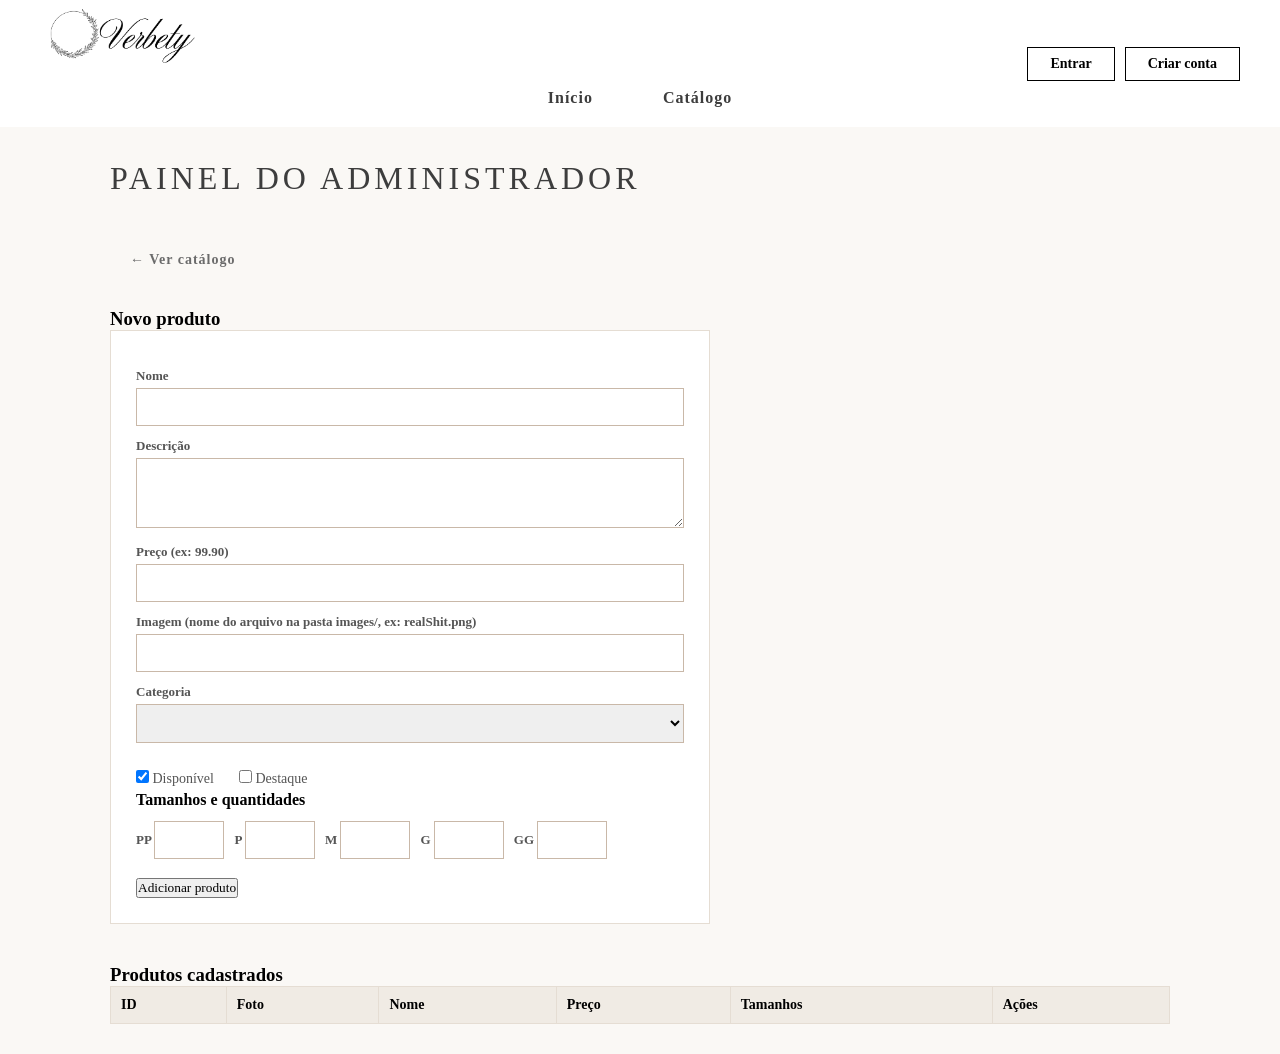
==== Front end/html/Admin.html @ 684f31fd "Estrutura inicial do sistema de e-commerce da Verbety - Backend em Spring Boot (Java, Maven, JPA, Sp" ====
<!DOCTYPE html>
<html lang="pt-br">
<head>
    <meta charset="UTF-8">
    <meta name="viewport" content="width=device-width, initial-scale=1.0">
    <title>Admin | Verbety</title>
    <link rel="stylesheet" href="../css/style.css">
    <link rel="stylesheet" href="../css/catalogo.css">
    <link rel="stylesheet" href="../css/nav.css">
    <link rel="stylesheet" href="../css/admin.css">
</head>
<body>
    <header class="header">
        <div class="logo2">
            <img class="logo" src="../images/LogoFinal.png" alt="Logo Verbety">
        </div>
        <nav class="menu-principal">
            <a href="Home.html">Início</a>
            <a href="Catalogo.html">Catálogo</a>
        </nav>
        <div class="auth-buttons">
            <a href="Login.html" class="btn-auth btn-black">Entrar</a>
            <a href="Cadastro.html" class="btn-auth btn-outline">Criar conta</a>
        </div>
    </header>
    <hr><hr><hr>

    <main class="admin-container">
        <p id="acessoNegado" class="mensagem erro">Acesso restrito a administradores.</p>

        <div id="painelAdmin">
            <h2 class="titulo-pagina">Painel do Administrador</h2>
            <a href="Catalogo.html" class="btn-voltar">&larr; Ver catálogo</a>

            <h3 id="formTitulo">Novo produto</h3>
            <form id="formProduto" class="form-admin">
                <label>Nome</label>
                <input type="text" id="nome" required>

                <label>Descrição</label>
                <textarea id="descricao" rows="3"></textarea>

                <label>Preço (ex: 99.90)</label>
                <input type="number" id="preco" step="0.01" min="0" required>

                <label>Imagem (nome do arquivo na pasta images/, ex: realShit.png)</label>
                <input type="text" id="imagem" required>

                <label>Categoria</label>
                <select id="categoria" required></select>

                <div class="checkbox-linha">
                    <label><input type="checkbox" id="disponivel" checked> Disponível</label>
                    <label><input type="checkbox" id="destaque"> Destaque </label>
                </div>

                <h4>Tamanhos e quantidades </h4>
                <div class="tamanhos-input">
                    <label>PP <input type="number" id="qtd_PP" min="0"></label>
                    <label>P <input type="number" id="qtd_P" min="0"></label>
                    <label>M <input type="number" id="qtd_M" min="0"></label>
                    <label>G <input type="number" id="qtd_G" min="0"></label>
                    <label>GG <input type="number" id="qtd_GG" min="0"></label>
                </div>

                <button type="submit" id="btnSalvar" class="btn-login">Adicionar produto</button>
                <button type="button" id="btnCancelar" class="btn-cancelar">Cancelar edição</button>
            </form>

            <h3>Produtos cadastrados</h3>
            <table class="tabela-admin">
                <thead>
                    <tr>
                        <th>ID</th><th>Foto</th><th>Nome</th><th>Preço</th><th>Tamanhos</th><th>Ações</th>
                    </tr>
                </thead>
                <tbody id="listaProdutos"></tbody>
            </table>
        </div>
    </main>

    <script src="../js/auth.js"></script>
    <script src="../js/admin.js"></script>
</body>
</html>
---- Front end/css/style.css ----
.header {
  flex-direction: row;
  justify-content: center;
  background-color: #ffffff;
  color: #000000;
  width: 100%;
  display: flex;
  padding: 5px 0;
}

hr {
  border: none;
  border-top: 1px solid #ddd;
  height: 0;
}

.logo {
  height: 60px;
  width: 165px;
  opacity: 100;
}

.logo img {
  align-self: flex-start;
}

.logo2 {
  padding-right: 700px;
}

header h2 {
  font-size: 30px;
}

.header2 {
  background-color: #ffffff;
  color: #000000;
  width: 100%;
  display: flex;
  align-items: center;
  justify-content: space-around;
  padding: 10px 10px;
}

nav ul li {
  list-style: none;
  display: inline-block;
}

a {
  text-decoration: none;
  color: #000000;
  font-size: 18px;
  padding: 20px;
  align-items: center;
  font-weight: bolder;
  position: relative;
  color: #000;
  text-decoration: none;
}

a:hover {
  color: #000;
}

a::before {
  content: "";
  position: absolute;
  display: contents;
  width: 100%;
  height: 2px;
  bottom: 10px;
  left: 0;
  background-color: #000;
  transform: scaleX(0);
  transition: transform 0.3s ease;
}

a:hover::before {
  transform: scaleX(1);
}

/*------------------------------------------------Carrossel-----------------------------------------------------*/

* {
  margin: 0;
  padding: 0;
  box-sizing: border-box;
  font-family: Georgia, "Times New Roman", serif;
}

body {
  min-height: 100vh;
  display: flex;
  flex-direction: column;
  align-items: center;
  justify-content: center;
  background-color: #f5f5f5;
  overflow: hidden;
}

.about-title {
  font-size: 7.5rem;
  font-weight: 900;
  text-transform: uppercase;
  letter-spacing: -0.02em;
  position: absolute;
  top: -30px;
  left: 50%;
  transform: translateX(-50%);
  pointer-events: none;
  white-space: nowrap;
  font-family: "Arial Black", "Arial Bold", Arial, sans-serif;
  background: linear-gradient(to bottom, #d3af37 30%, rgba(0, 0, 0, 0) 76%);
  -webkit-background-clip: text;
  background-clip: text;
  color: transparent;
}

.carousel-container {
  width: 100%;
  max-width: 1200px;
  height: 450px;
  position: relative;
  perspective: 1000px;
  margin-top: 80px;
}

.carousel-track {
  width: 100%;
  height: 100%;
  display: flex;
  justify-content: center;
  align-items: center;
  position: relative;
  transform-style: preserve-3d;
  transition: transform 0.8s cubic-bezier(0.25, 0.46, 0.45, 0.94);
}

.card {
  display: flex;
  flex-direction: column;
  position: absolute;
  width: 340px;
  height: 420px;
  background: white;
  border-radius: 0%;
  overflow: hidden;
  box-shadow: 0 20px 40px rgba(0, 0, 0, 0.15);
  transition: all 0.8s cubic-bezier(0.25, 0.46, 0.45, 0.94);
  cursor: pointer;
}

.card img {
  width: 100%;
  height: 72%;
  object-fit: cover;
  position: static;
  overflow: scroll;
  transition: all 0.8s cubic-bezier(0.25, 0.46, 0.45, 0.94);
}

.card-img img {
  width: 100%;
  height: 100%;
  object-fit: cover;
  transition: all 0.8s cubic-bezier(0.25, 0.46, 0.45, 0.94);
}

.card.center {
  z-index: 10;
  transform: scale(1.1) translateZ(0);
}

.card.center img {
  filter: none;
}

.card.left-2 {
  z-index: 1;
  transform: translateX(-400px) scale(0.8) translateZ(-300px);
  opacity: 0.7;
}

.card.left-2 img {
  filter: grayscale(100%);
}

.card.left-1 {
  z-index: 5;
  transform: translateX(-200px) scale(0.9) translateZ(-100px);
  opacity: 0.9;
}

.card.left-1 img {
  filter: grayscale(100%);
}

.card.right-1 {
  z-index: 5;
  transform: translateX(200px) scale(0.9) translateZ(-100px);
  opacity: 0.9;
}

.card.right-1 img {
  filter: grayscale(100%);
}

.card.right-2 {
  z-index: 1;
  transform: translateX(400px) scale(0.8) translateZ(-300px);
  opacity: 0.7;
}

.card.right-2 img {
  filter: grayscale(100%);
}

.card.hidden {
  opacity: 0;
  pointer-events: none;
}

.dots {
  display: flex;
  justify-content: center;
  gap: 10px;
  margin-top: 60px;
}

.dot {
  width: 12px;
  height: 12px;
  border-radius: 50%;
  background: rgba(8, 42, 123, 0.2);
  cursor: pointer;
  transition: all 0.3s ease;
}

.dot.active {
  background: rgb(8, 42, 123);
  transform: scale(1.2);
}

.nav-arrow {
  position: absolute;
  top: 50%;
  transform: translateY(-50%);
  background: rgba(0, 0, 0, 0.6);
  color: white;
  width: 40px;
  height: 40px;
  border-radius: 50%;
  display: flex;
  align-items: center;
  justify-content: center;
  cursor: pointer;
  z-index: 20;
  transition: all 0.3s ease;
  font-size: 1.5rem;
  border: none;
  outline: none;
  padding-bottom: 4px;
}

.nav-arrow.left {
  left: 20px;
  padding-right: 3px;
}

.nav-arrow.right {
  right: 20px;
  padding-left: 3px;
}

@media (max-width: 768px) {
  .about-title {
    font-size: 4.5rem;
  }

  .card {
    width: 200px;
    height: 280px;
  }

  .card.left-2 {
    transform: translateX(-250px) scale(0.8) translateZ(-300px);
  }

  .card.left-1 {
    transform: translateX(-120px) scale(0.9) translateZ(-100px);
  }

  .card.right-1 {
    transform: translateX(120px) scale(0.9) translateZ(-100px);
  }

  .card.right-2 {
    transform: translateX(250px) scale(0.8) translateZ(-300px);
  }

  .member-name {
    font-size: 2rem;
  }

  .member-role {
    font-size: 1.2rem;
  }

  .member-name::before,
  .member-name::after {
    width: 50px;
  }

  .member-name::before {
    left: -70px;
  }

  .member-name::after {
    right: -70px;
  }
}

/*------------------------------------------------Preço-----------------------------------------------------*/

.card-info {
  padding: 12px 14px;
  display: flex;
  flex-direction: column;
  justify-content: center;
  text-align: left;
  background-color: #ebebeb;
  height: 28%;
}

.product-title {
  font-size: 0.85rem;
  font-weight: 500;
  color: #222;
  margin-bottom: 4px;
  white-space: nowrap;
  overflow: hidden;
  text-overflow: ellipsis;
}

.product-price {
  font-size: 0.9rem;
  font-weight: 200;
  color: #000;
  margin-bottom: 2px;
}

.product-installments {
  font-size: 0.72rem;
  color: #666;
  font-weight: 400;
}

/*------------------Botaos de criar e entra na conta------------------*/

.header {
  position: relative;
}

.auth-buttons {
  position: absolute;
  right: 40px;
  top: 50%;
  transform: translateY(-50%);
  display: flex;
  gap: 10px;
}

.btn-auth {
  display: inline-block;
  padding: 8px 22px;
  font-size: 14px;
  font-weight: 600;
  text-decoration: none;
  cursor: pointer;
  transition: all 0.2s ease;
}

.btn-auth.btn-black,
.btn-auth.btn-outline {
	background: #fff;
	color: #000;
	border: 1px solid #000;
}

.btn-auth.btn-black:hover,
.btn-auth.btn-outline:hover {
	background: #000;
	color: #fff;
}
---- Front end/css/catalogo.css ----
body {
	overflow: auto;
	align-items: center;
	justify-content: flex-start;
	background-color: #faf8f5;
}

/*------------------Catalogo------------------*/

.catalogo-container {
	width: 100%;
	max-width: 1200px;
	padding: 40px 20px;
}

.titulo-pagina {
	text-align: left;
	font-family: Georgia, "Times New Roman", serif;
	font-weight: 400;
	font-size: 32px;
	letter-spacing: 4px;
	text-transform: uppercase;
	color: #3d3d3d;
	margin-bottom: 35px;
}

.filtros {
	display: flex;
	gap: 15px;
	justify-content: flex-start;
	margin-bottom: 40px;
}

.filtros input,
.filtros select {
	padding: 10px 14px;
	border: none;
	border-bottom: 1px solid #c9b8a8;
	background: transparent;
	font-size: 14px;
	color: #555;
	outline: none;
}

.grid-produtos {
	display: grid;
	grid-template-columns: repeat(auto-fill, minmax(240px, 1fr));
	gap: 40px 25px;
}

.card-produto {
	background: transparent;
	border: none;
	cursor: pointer;
	position: relative;
	text-align: center;
}

.card-produto img {
	width: 100%;
	height: 340px;
	object-fit: cover;
	display: block;
	transition: opacity 0.3s;
}

.card-produto:hover img {
	opacity: 0.85;
}

.card-produto h3 {
	font-family: Georgia, "Times New Roman", serif;
	font-weight: 400;
	font-size: 15px;
	padding: 12px 5px 2px;
	color: #3d3d3d;
}

.card-produto .preco {
	padding: 0 5px 12px;
	font-size: 14px;
	color: #7a6a58;
}

.badge-esgotado {
	position: absolute;
	top: 10px;
	left: 10px;
	background: rgba(0, 0, 0, 0.75);
	color: #fff;
	padding: 4px 12px;
	font-size: 11px;
	letter-spacing: 1px;
	text-transform: uppercase;
	z-index: 2;
}

/*------------------Pagina do produto------------------*/

.produto-container {
	width: 100%;
	max-width: 1000px;
	padding: 40px 20px;
	display: flex;
	justify-content: center;
}

#conteudoProduto {
	display: flex;
	gap: 50px;
	flex-wrap: wrap;
}

.imagem-produto {
	width: 420px;
	height: 560px;
	object-fit: cover;
}

.info-produto {
	flex: 1;
	min-width: 280px;
}

.info-produto h2 {
	font-family: Georgia, "Times New Roman", serif;
	font-weight: 400;
	font-size: 28px;
	color: #3d3d3d;
	margin-bottom: 10px;
}

.info-produto .preco {
	font-size: 20px;
	color: #7a6a58;
	margin-bottom: 16px;
}

.info-produto p {
	color: #555;
	line-height: 1.6;
	margin-bottom: 20px;
}

.info-produto h4 {
	font-weight: 600;
	color: #3d3d3d;
	margin-bottom: 10px;
}

.tamanhos {
	display: flex;
	gap: 8px;
	margin-bottom: 25px;
	flex-wrap: wrap;
}

.btn-tamanho {
	min-width: 50px;
	padding: 10px 14px;
	border: 1px solid #c9b8a8;
	background: transparent;
	cursor: pointer;
	font-size: 14px;
	color: #3d3d3d;
	transition: all 0.2s;
}

.btn-tamanho:hover {
	border-color: #000;
}

.btn-tamanho.selecionado {
	background: #3d3d3d;
	color: #fff;
	border-color: #3d3d3d;
}

.btn-tamanho.desabilitado {
	opacity: 0.35;
	cursor: not-allowed;
	text-decoration: line-through;
}

#btnCarrinho {
	max-width: 320px;
	letter-spacing: 2px;
	text-transform: uppercase;
}

#btnCarrinho:disabled {
	opacity: 0.4;
	cursor: not-allowed;
}

.header {
	justify-content: space-between;
	align-items: center;
	flex-wrap: wrap;
	padding: 5px 40px;
	width: 100%;
}

.logo2 {
	padding-right: 0;
}

/* menu numa segunda linha, abaixo da logo */
.menu-principal {
	width: 100%;
	order: 3;
	justify-content: center;
	margin-top: 8px;
	padding-bottom: 10px;
}
---- Front end/css/nav.css ----
/*------------------Menu principal------------------*/

.menu-principal {
	display: flex;
	gap: 30px;
	align-items: center;
	margin: 0 25px;
}

.menu-principal a {
	color: #3d3d3d;
	text-decoration: none;
	font-family: Georgia, "Times New Roman", serif;
	font-size: 16px;
	letter-spacing: 1px;
	padding-bottom: 3px;
	border-bottom: 2px solid transparent;
	transition: border-color 0.2s;
}

.menu-principal a:hover {
	border-bottom-color: #3d3d3d;
}

.menu-principal a.ativo {
	border-bottom-color: #8a7968;
}

/*------------------Botao voltar------------------*/

.btn-voltar {
	display: inline-block;
	color: #6b6b6b;
	text-decoration: none;
	font-family: Georgia, "Times New Roman", serif;
	font-size: 14px;
	letter-spacing: 1px;
	margin-bottom: 20px;
	transition: color 0.2s;
}

.btn-voltar:hover {
	color: #000;
}
---- Front end/css/admin.css ----
.admin-container {
	width: 100%;
	max-width: 1100px;
	padding: 30px 20px;
}

#acessoNegado {
	display: none;
	color: #b00020;
	font-size: 18px;
	text-align: center;
	margin-top: 40px;
}

.form-admin {
	background: #fff;
	border: 1px solid #e5ddd3;
	padding: 25px;
	max-width: 600px;
	margin-bottom: 40px;
}

.form-admin label {
	display: block;
	font-size: 13px;
	font-weight: 600;
	color: #555;
	margin: 12px 0 4px;
}

.form-admin input[type="text"],
.form-admin input[type="number"],
.form-admin select,
.form-admin textarea {
	width: 100%;
	padding: 10px;
	border: 1px solid #c9b8a8;
	font-size: 14px;
	box-sizing: border-box;
}

.checkbox-linha {
	display: flex;
	gap: 25px;
	margin-top: 15px;
}

.checkbox-linha label {
	font-weight: 400;
	font-size: 14px;
}

.tamanhos-input {
	display: flex;
	gap: 10px;
	flex-wrap: wrap;
	margin-bottom: 15px;
}

.tamanhos-input label {
	font-size: 13px;
	text-align: center;
}

.tamanhos-input input {
	width: 70px !important;
	text-align: center;
}

.btn-cancelar {
	display: none;
	padding: 13px 20px;
	border: 1px solid #999;
	background: transparent;
	cursor: pointer;
	font-size: 14px;
	margin-left: 10px;
}

/*------------------Tabela------------------*/

.tabela-admin {
	width: 100%;
	border-collapse: collapse;
	background: #fff;
	font-size: 14px;
}

.tabela-admin th,
.tabela-admin td {
	border: 1px solid #e5ddd3;
	padding: 10px;
	text-align: left;
	vertical-align: middle;
}

.tabela-admin th {
	background: #f0ebe4;
	font-weight: 600;
}

.mini-img {
	width: 50px;
	height: 60px;
	object-fit: cover;
	display: block;
}

.btn-excluir {
	color: #b00020;
}
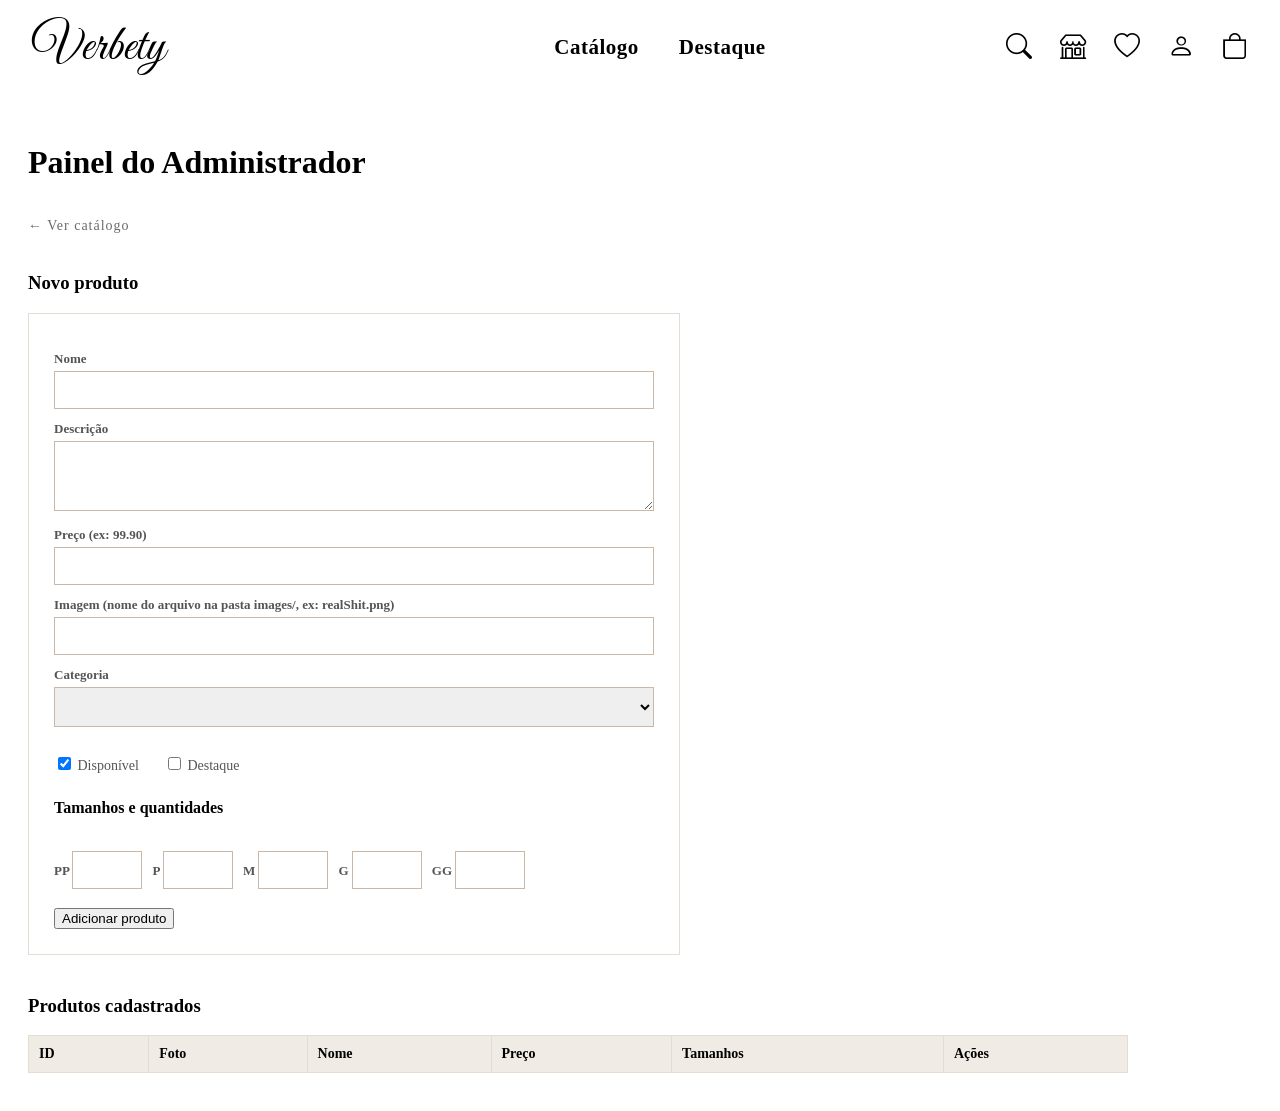
==== commit 632d9cad: "redesenha front-end, reorganiza backend em Sts e corrige encoding utf8 front-end: - logo em texto (G" ====
--- a/Front end/html/Admin.html
+++ b/Front end/html/Admin.html
@@ -8,22 +8,30 @@
     <link rel="stylesheet" href="../css/catalogo.css">
     <link rel="stylesheet" href="../css/nav.css">
     <link rel="stylesheet" href="../css/admin.css">
+    <link rel="stylesheet" href="https://cdn.jsdelivr.net/npm/bootstrap-icons@1.11.3/font/bootstrap-icons.min.css">
+    <link rel="preconnect" href="https://fonts.googleapis.com">
+    <link rel="preconnect" href="https://fonts.gstatic.com" crossorigin>
+    <link href="https://fonts.googleapis.com/css2?family=Great+Vibes&display=swap" rel="stylesheet">
 </head>
 <body>
     <header class="header">
-        <div class="logo2">
-            <img class="logo" src="../images/LogoFinal.png" alt="Logo Verbety">
-        </div>
-        <nav class="menu-principal">
-            <a href="Home.html">Início</a>
-            <a href="Catalogo.html">Catálogo</a>
+        <a href="Home.html" class="logo">Verbety</a>
+
+        <nav>
+            <ul>
+                <li><a class="lv" href="Catalogo.html">Catálogo</a></li>
+                <li><a class="lv" href="#">Destaque</a></li>
+            </ul>
         </nav>
-        <div class="auth-buttons">
-            <a href="Login.html" class="btn-auth btn-black">Entrar</a>
-            <a href="Cadastro.html" class="btn-auth btn-outline">Criar conta</a>
+
+        <div class="icones">
+            <a href="#" aria-label="Buscar"><i class="bi bi-search"></i></a>
+            <a href="#" aria-label="Lojas"><i class="bi bi-shop"></i></a>
+            <a href="#" aria-label="Favoritos"><i class="bi bi-heart"></i></a>
+            <a href="Login.html" aria-label="Entrar" id="linkConta"><i class="bi bi-person" id="iconeConta"></i></a>
+            <a href="Carrinho.html" aria-label="Carrinho"><i class="bi bi-bag"></i></a>
         </div>
     </header>
-    <hr><hr><hr>
 
     <main class="admin-container">
         <p id="acessoNegado" class="mensagem erro">Acesso restrito a administradores.</p>
@@ -79,7 +87,8 @@
         </div>
     </main>
 
-    <script src="../js/auth.js"></script>
-    <script src="../js/admin.js"></script>
+<script src="../js/nav-categorias.js"></script>
+<script src="../js/auth.js"></script>
+<script src="../js/admin.js"></script>
 </body>
 </html>
--- a/Front end/css/style.css
+++ b/Front end/css/style.css
@@ -1,12 +1,4 @@
-.header {
-  flex-direction: row;
-  justify-content: center;
-  background-color: #ffffff;
-  color: #000000;
-  width: 100%;
-  display: flex;
-  padding: 5px 0;
-}
+
 
 hr {
   border: none;
@@ -15,346 +7,208 @@
 }
 
 .logo {
-  height: 60px;
-  width: 165px;
-  opacity: 100;
-}
-
-.logo img {
-  align-self: flex-start;
-}
-
-.logo2 {
-  padding-right: 700px;
-}
+  font-family: "Great Vibes", cursive;
+  text-decoration: none;
+  font-size: 50px;
+  color: #000;
+}
+ 
+
 
 header h2 {
   font-size: 30px;
 }
 
-.header2 {
-  background-color: #ffffff;
-  color: #000000;
-  width: 100%;
-  display: flex;
+
+.header {
+  position: relative;
+  display: grid;
+  grid-template-columns: 1fr auto 1fr;
   align-items: center;
-  justify-content: space-around;
-  padding: 10px 10px;
-}
+  min-height: 60px;
+  padding: 8px 24px;
+  background: #fff;
+  box-sizing: border-box;
+  width: 100%;
+}
+
 
 nav ul li {
   list-style: none;
   display: inline-block;
 }
 
-a {
+.lv {
   text-decoration: none;
-  color: #000000;
-  font-size: 18px;
-  padding: 20px;
-  align-items: center;
-  font-weight: bolder;
-  position: relative;
-  color: #000;
+  color: #000;
+  font-size: 21px;
+  font-weight: 600;
+  letter-spacing: 0.5px;
+  padding: 0 18px;
+  transition: color 0.3s;
+}
+
+.lv:hover {
+  color: #ffc936;
+}
+
+.icones{
+  display: flex;
+  justify-content: flex-end;
+  gap: 24px;
+}
+
+
+.icones{
+  display: flex;
+  justify-content: flex-end;
+  gap: 28px;
+}
+
+.icones a {
+  color: #000;
+  font-size: 26px;
   text-decoration: none;
-}
-
-a:hover {
-  color: #000;
-}
-
-a::before {
-  content: "";
-  position: absolute;
-  display: contents;
-  width: 100%;
-  height: 2px;
-  bottom: 10px;
-  left: 0;
-  background-color: #000;
-  transform: scaleX(0);
-  transition: transform 0.3s ease;
-}
-
-a:hover::before {
-  transform: scaleX(1);
-}
-
-/*------------------------------------------------Carrossel-----------------------------------------------------*/
-
-* {
-  margin: 0;
-  padding: 0;
-  box-sizing: border-box;
-  font-family: Georgia, "Times New Roman", serif;
-}
-
-body {
-  min-height: 100vh;
-  display: flex;
-  flex-direction: column;
-  align-items: center;
-  justify-content: center;
-  background-color: #f5f5f5;
+  transition: 0.3s;
+}
+
+/*------------------------------------------------Promocao-------------------------------------------------------*/
+
+.imagem-promocao{
+  display: flex;
   overflow: hidden;
-}
-
-.about-title {
-  font-size: 7.5rem;
-  font-weight: 900;
-  text-transform: uppercase;
-  letter-spacing: -0.02em;
-  position: absolute;
-  top: -30px;
-  left: 50%;
-  transform: translateX(-50%);
-  pointer-events: none;
-  white-space: nowrap;
-  font-family: "Arial Black", "Arial Bold", Arial, sans-serif;
-  background: linear-gradient(to bottom, #d3af37 30%, rgba(0, 0, 0, 0) 76%);
-  -webkit-background-clip: text;
-  background-clip: text;
-  color: transparent;
-}
-
-.carousel-container {
-  width: 100%;
-  max-width: 1200px;
-  height: 450px;
-  position: relative;
-  perspective: 1000px;
-  margin-top: 80px;
-}
-
-.carousel-track {
-  width: 100%;
-  height: 100%;
-  display: flex;
-  justify-content: center;
-  align-items: center;
-  position: relative;
-  transform-style: preserve-3d;
-  transition: transform 0.8s cubic-bezier(0.25, 0.46, 0.45, 0.94);
-}
-
-.card {
-  display: flex;
-  flex-direction: column;
-  position: absolute;
-  width: 340px;
-  height: 420px;
-  background: white;
-  border-radius: 0%;
-  overflow: hidden;
-  box-shadow: 0 20px 40px rgba(0, 0, 0, 0.15);
-  transition: all 0.8s cubic-bezier(0.25, 0.46, 0.45, 0.94);
-  cursor: pointer;
-}
-
-.card img {
-  width: 100%;
-  height: 72%;
+  position: relative;
+  margin-top: 20px;
+  border-radius: 2px;
+
+}
+
+.imagem-promocao img{
+  width: 100%;
+  height: auto;
+  margin:auto;
   object-fit: cover;
-  position: static;
-  overflow: scroll;
-  transition: all 0.8s cubic-bezier(0.25, 0.46, 0.45, 0.94);
-}
-
-.card-img img {
-  width: 100%;
-  height: 100%;
-  object-fit: cover;
-  transition: all 0.8s cubic-bezier(0.25, 0.46, 0.45, 0.94);
-}
-
-.card.center {
-  z-index: 10;
-  transform: scale(1.1) translateZ(0);
-}
-
-.card.center img {
-  filter: none;
-}
-
-.card.left-2 {
-  z-index: 1;
-  transform: translateX(-400px) scale(0.8) translateZ(-300px);
-  opacity: 0.7;
-}
-
-.card.left-2 img {
-  filter: grayscale(100%);
-}
-
-.card.left-1 {
-  z-index: 5;
-  transform: translateX(-200px) scale(0.9) translateZ(-100px);
-  opacity: 0.9;
-}
-
-.card.left-1 img {
-  filter: grayscale(100%);
-}
-
-.card.right-1 {
-  z-index: 5;
-  transform: translateX(200px) scale(0.9) translateZ(-100px);
-  opacity: 0.9;
-}
-
-.card.right-1 img {
-  filter: grayscale(100%);
-}
-
-.card.right-2 {
-  z-index: 1;
-  transform: translateX(400px) scale(0.8) translateZ(-300px);
-  opacity: 0.7;
-}
-
-.card.right-2 img {
-  filter: grayscale(100%);
-}
-
-.card.hidden {
-  opacity: 0;
-  pointer-events: none;
-}
-
-.dots {
-  display: flex;
+}
+
+
+.texto-promocao{
+  font-size: 24px;
+  font-weight: 800;
+  letter-spacing: 1px;
+  margin-bottom: 20px;
+  color: #111;
+  margin:  auto;
+  text-align: center;
+  font-family: Arial, Helvetica, sans-serif;
+}
+
+.card-container3{
+  display: flex;
+  flex-wrap: wrap;
   justify-content: center;
   gap: 10px;
-  margin-top: 60px;
-}
-
-.dot {
-  width: 12px;
-  height: 12px;
-  border-radius: 50%;
-  background: rgba(8, 42, 123, 0.2);
+  margin-top: 20px;
+  width: 100%;
+}
+
+.card3{
+  width: 200px;
+  background-color: #fff;
+  border: 1px solid #e5e5e5;
+  border-radius: 4px;
+  overflow: hidden;
+  margin: 2px;
   cursor: pointer;
-  transition: all 0.3s ease;
-}
-
-.dot.active {
-  background: rgb(8, 42, 123);
-  transform: scale(1.2);
-}
-
-.nav-arrow {
+  transition: box-shadow 0.2s ease, transform 0.2s ease;
+}
+
+.card3:hover{
+  box-shadow: 0 8px 20px rgba(0, 0, 0, 0.18);
+  transform: translateY(-4px);
+}
+
+.card3 img{
+  width: 100%;
+  height: 250px;
+  object-fit: cover;
+  display: block;
+}
+
+.card3-info{
+  padding: 10px 12px 12px;
+}
+
+.card3-nome{
+  font-size: 14px;
+  font-weight: 600;
+  margin: 0 0 4px;
+  color: #000;
+  line-height: 1.3;
+}
+
+.card3-preco{
+  font-size: 16px;
+  font-weight: 700;
+  margin: 0;
+  color: #000;
+}
+
+.card3-parcelas{
+  font-size: 12px;
+  font-weight: 400;
+  color: #777;
+  margin: 2px 0 0;
+}
+
+
+
+
+
+/*------------------------------------------------Carrossel-----------------------------------------------------*/
+.slider{
+
+  position: relative;
+  width: 100%;
+  padding-top: 2%;
+  height: 50%;
+  margin:auto;
+
+
+}
+
+
+.slides {
+  width: 100%;
+  overflow: hidden;
+}
+
+.track{
+  display: flex;
+  transition: transform 0.6s ease-in-out;
+}
+
+.slide {
+  flex: 0 0 100%;          
+  width: 100%;
+  object-fit: cover;
+}
+
+.slider button {
   position: absolute;
   top: 50%;
   transform: translateY(-50%);
-  background: rgba(0, 0, 0, 0.6);
-  color: white;
-  width: 40px;
-  height: 40px;
-  border-radius: 50%;
-  display: flex;
-  align-items: center;
-  justify-content: center;
+  font-size: 2rem;
+  padding: 10px 15px;
+  background: transparent;
+  color: #000;
+  border: none;
   cursor: pointer;
-  z-index: 20;
-  transition: all 0.3s ease;
-  font-size: 1.5rem;
-  border: none;
-  outline: none;
-  padding-bottom: 4px;
-}
-
-.nav-arrow.left {
-  left: 20px;
-  padding-right: 3px;
-}
-
-.nav-arrow.right {
-  right: 20px;
-  padding-left: 3px;
-}
-
-@media (max-width: 768px) {
-  .about-title {
-    font-size: 4.5rem;
-  }
-
-  .card {
-    width: 200px;
-    height: 280px;
-  }
-
-  .card.left-2 {
-    transform: translateX(-250px) scale(0.8) translateZ(-300px);
-  }
-
-  .card.left-1 {
-    transform: translateX(-120px) scale(0.9) translateZ(-100px);
-  }
-
-  .card.right-1 {
-    transform: translateX(120px) scale(0.9) translateZ(-100px);
-  }
-
-  .card.right-2 {
-    transform: translateX(250px) scale(0.8) translateZ(-300px);
-  }
-
-  .member-name {
-    font-size: 2rem;
-  }
-
-  .member-role {
-    font-size: 1.2rem;
-  }
-
-  .member-name::before,
-  .member-name::after {
-    width: 50px;
-  }
-
-  .member-name::before {
-    left: -70px;
-  }
-
-  .member-name::after {
-    right: -70px;
-  }
-}
-
-/*------------------------------------------------Preço-----------------------------------------------------*/
-
-.card-info {
-  padding: 12px 14px;
-  display: flex;
-  flex-direction: column;
-  justify-content: center;
-  text-align: left;
-  background-color: #ebebeb;
-  height: 28%;
-}
-
-.product-title {
-  font-size: 0.85rem;
-  font-weight: 500;
-  color: #222;
-  margin-bottom: 4px;
-  white-space: nowrap;
-  overflow: hidden;
-  text-overflow: ellipsis;
-}
-
-.product-price {
-  font-size: 0.9rem;
-  font-weight: 200;
-  color: #000;
-  margin-bottom: 2px;
-}
-
-.product-installments {
-  font-size: 0.72rem;
-  color: #666;
-  font-weight: 400;
-}
+  z-index: 10;
+}
+
+.prev { left: 0; }
+.next { right: 0; }
+
 
 /*------------------Botaos de criar e entra na conta------------------*/
 
@@ -364,7 +218,7 @@
 
 .auth-buttons {
   position: absolute;
-  right: 40px;
+  right: 85px;
   top: 50%;
   transform: translateY(-50%);
   display: flex;
@@ -392,4 +246,231 @@
 .btn-auth.btn-outline:hover {
 	background: #000;
 	color: #fff;
-}+}
+
+body{
+  overflow: auto;
+}
+
+
+.cart-icon {
+  border-left: 3px solid #f5f5f5;
+  padding: 3px;
+  bottom: 12px;
+  display: block;
+  box-sizing: border-box;
+}
+
+/*--------------------------container---------------------------------------*/
+
+
+.card-container{
+  display: flex;
+  flex-wrap: wrap;
+  justify-content: center; 
+  gap: 10px; 
+  margin-top: 20px;
+  
+
+}
+
+.card{
+  width: 420px;
+  background-color: #f5f5f5;
+  height: 500px;
+  border-radius: 2px;
+  overflow: hidden;
+  box-shadow: 0px 2px 4px rgba(0, 0, 0, 0.315);
+  margin: 2px;
+  position: relative;
+  transition: transform 0.3s ease;
+  
+}
+.card:hover{
+  transform: translateY(-10px);
+}
+
+
+.card img{
+  width: 100%;
+  height: 100%;
+  object-fit: cover;
+  
+}
+
+.card-content{
+  position: absolute;
+  bottom: 40px;
+}
+
+
+
+.card-content h3{
+  padding-left: 150px;
+  font-weight: bolder;
+  font-size: 25px;
+  margin: 0 0  10px;
+  color: #ffffff;
+  letter-spacing: 0.5px;
+ 
+}
+
+.p1{
+  padding-left: 100px;
+  font-size: 15px;
+  margin: 0 0 20px;
+  font-weight:bolder;
+  color: #ffffff;
+  text-align: center;
+}
+
+.p2{
+  padding-left: 125px;
+  font-size: 15px;
+  margin: 0 0 20px;
+  font-weight:bolder;
+  color: #ffffff;
+  text-align: center;
+}
+
+.p3{
+  padding-left: 60px;
+  font-size: 15px;
+  max-width: 300px;
+  margin: 0 0 7px;
+  font-weight:bolder;
+  color: #ffffff;
+  text-align: center;
+}
+
+.linha1{
+  width:100px;
+  height: 3px;
+  background-color: #ffffff;
+  margin: 0px auto  10px 163px ;
+  
+}
+.linha2{
+  width:100px;
+  height: 3px;
+  background-color: #ffffff;
+  margin: 0px auto  10px 170px ;
+  
+}
+.linha3{
+  width:100px;
+  height: 3px;
+  background-color: #ffffff;
+  margin: 0px auto  10px 162px ;
+  
+}
+
+.imgem-animada{
+  transition: transform 0.3s ease;
+}
+
+.imgem-animada:hover{
+  transform: translateY(-20px);
+}
+
+
+/* --------------------------------------------------Texto------------------------------------------- */
+
+.card-container2 {
+  display: flex;
+  flex-wrap: nowrap;          
+  justify-content: center;
+  align-items: center;        
+  gap: 40px;
+  margin-top: 20px;
+  width: 100%;
+  box-sizing: border-box;
+  padding: 0 24px;
+}
+
+
+.card2 {
+  flex: 0 1 325px;            
+  width: 100%;
+  max-width: 325px;
+  height: auto;
+  aspect-ratio: 325 / 500;    
+  margin: 0;
+  background-color: #f5f5f5;
+  border-radius: 2px;
+  overflow: hidden;
+  box-shadow: 0px 2px 4px rgba(0, 0, 0, 0.315);
+  position: relative;
+}
+
+
+.card2 img{
+  width: 100%;
+  height: 100%;
+  object-fit: cover;
+  
+}
+
+.card-content2{
+  position: absolute;
+  bottom: 40px;
+}
+
+
+
+.card-content2 h3{
+  padding-left: 100px;
+  font-weight: bolder;
+  font-size: 25px;
+  margin: 0 0  20px;
+  color: #D3AF37;
+}
+
+.card-content2 p{
+  padding-left: 110px;
+  font-size: 20px;
+  margin: 0 0 20px;
+  font-weight:bolder;
+  color: #ffffff;
+}
+
+
+.secao {
+  flex: 1 1 0;                /* ocupa o espaço que sobrar */
+  min-width: 0;
+  max-width: 500px;
+  margin: 0;
+  text-align: center;
+  padding: 40px 20px;
+  font-family: Arial, sans-serif;
+}
+
+
+.titulo {
+  font-size: 24px;
+  font-weight: 800;
+  letter-spacing: 0.5px;
+  margin-bottom: 20px;
+  color: #111;
+}
+
+.divisoria {
+  width: 40px;
+  height: 3px;
+  background-color: #111;
+  margin: 0 auto 30px auto;
+}
+
+.texto {
+  font-size: 15px;
+  line-height: 1.7;
+  color: #333;
+  margin-bottom: 25px;
+}
+
+
+
+
+
+
+
--- a/Front end/css/catalogo.css
+++ b/Front end/css/catalogo.css
@@ -1,9 +1,5 @@
-
 body {
 	overflow: auto;
-	align-items: center;
-	justify-content: flex-start;
-	background-color: #faf8f5;
 }
 
 /*------------------Catalogo------------------*/
@@ -16,12 +12,7 @@
 
 .titulo-pagina {
 	text-align: left;
-	font-family: Georgia, "Times New Roman", serif;
-	font-weight: 400;
 	font-size: 32px;
-	letter-spacing: 4px;
-	text-transform: uppercase;
-	color: #3d3d3d;
 	margin-bottom: 35px;
 }
 
@@ -32,15 +23,15 @@
 	margin-bottom: 40px;
 }
 
-.filtros input,
-.filtros select {
+.filtros input {
 	padding: 10px 14px;
-	border: none;
-	border-bottom: 1px solid #c9b8a8;
-	background: transparent;
+	border: 1px solid #ccc;
+	background: #fff;
 	font-size: 14px;
-	color: #555;
+	color: #000;
 	outline: none;
+	width: 100%;
+	max-width: 340px;
 }
 
 .grid-produtos {
@@ -70,17 +61,13 @@
 }
 
 .card-produto h3 {
-	font-family: Georgia, "Times New Roman", serif;
-	font-weight: 400;
 	font-size: 15px;
 	padding: 12px 5px 2px;
-	color: #3d3d3d;
 }
 
 .card-produto .preco {
 	padding: 0 5px 12px;
 	font-size: 14px;
-	color: #7a6a58;
 }
 
 .badge-esgotado {
@@ -96,6 +83,8 @@
 	z-index: 2;
 }
 
+
+
 /*------------------Pagina do produto------------------*/
 
 .produto-container {
@@ -103,6 +92,7 @@
 	max-width: 1000px;
 	padding: 40px 20px;
 	display: flex;
+	flex-direction: column;
 	justify-content: center;
 }
 
@@ -124,28 +114,22 @@
 }
 
 .info-produto h2 {
-	font-family: Georgia, "Times New Roman", serif;
-	font-weight: 400;
 	font-size: 28px;
-	color: #3d3d3d;
 	margin-bottom: 10px;
 }
 
 .info-produto .preco {
 	font-size: 20px;
-	color: #7a6a58;
 	margin-bottom: 16px;
 }
 
 .info-produto p {
-	color: #555;
 	line-height: 1.6;
 	margin-bottom: 20px;
 }
 
 .info-produto h4 {
 	font-weight: 600;
-	color: #3d3d3d;
 	margin-bottom: 10px;
 }
 
@@ -159,22 +143,21 @@
 .btn-tamanho {
 	min-width: 50px;
 	padding: 10px 14px;
-	border: 1px solid #c9b8a8;
+	border: 1px solid #000;
 	background: transparent;
 	cursor: pointer;
 	font-size: 14px;
-	color: #3d3d3d;
 	transition: all 0.2s;
 }
 
 .btn-tamanho:hover {
-	border-color: #000;
+	background: #000;
+	color: #fff;
 }
 
 .btn-tamanho.selecionado {
-	background: #3d3d3d;
+	background: #000;
 	color: #fff;
-	border-color: #3d3d3d;
 }
 
 .btn-tamanho.desabilitado {
@@ -185,8 +168,6 @@
 
 #btnCarrinho {
 	max-width: 320px;
-	letter-spacing: 2px;
-	text-transform: uppercase;
 }
 
 #btnCarrinho:disabled {
@@ -194,23 +175,71 @@
 	cursor: not-allowed;
 }
 
-.header {
-	justify-content: space-between;
-	align-items: center;
-	flex-wrap: wrap;
-	padding: 5px 40px;
-	width: 100%;
-}
-
-.logo2 {
-	padding-right: 0;
-}
-
-/* menu numa segunda linha, abaixo da logo */
-.menu-principal {
-	width: 100%;
-	order: 3;
-	justify-content: center;
-	margin-top: 8px;
-	padding-bottom: 10px;
+
+/*------------------Carrinho------------------*/
+
+.cart-item {
+  display: flex;
+  align-items: center;
+  gap: 15px;
+  border-bottom: 1px solid #ddd;
+  padding: 15px 0;
+}
+
+.cart-item-img {
+  width: 70px;
+  height: 90px;
+  object-fit: cover;
+}
+
+.cart-item-info {
+  flex: 1;
+}
+
+.cart-item-info h3 {
+  font-size: 16px;
+  margin-bottom: 4px;
+}
+
+.cart-item-info p {
+  font-size: 13px;
+  color: #555;
+}
+
+.cart-qtd {
+  width: 60px;
+  padding: 6px;
+  border: 1px solid #ccc;
+  font-size: 14px;
+}
+
+.cart-subtotal {
+  font-weight: 600;
+  min-width: 90px;
+  text-align: right;
+}
+
+.cart-remover {
+  background: transparent;
+  border: 1px solid #000;
+  padding: 6px 12px;
+  cursor: pointer;
+  font-size: 13px;
+}
+
+.cart-remover:hover {
+  background: #000;
+  color: #fff;
+}
+
+.cart-resumo {
+  margin-top: 25px;
+  display: flex;
+  align-items: center;
+  justify-content: space-between;
+  gap: 15px;
+}
+
+.cart-resumo p {
+  font-size: 20px;
 }
--- a/Front end/css/nav.css
+++ b/Front end/css/nav.css
@@ -1,3 +1,120 @@
+/*------------------Submenu de categorias (abre no hover)------------------*/
+
+.nav-cat {
+	position: relative;
+}
+
+.nav-cat > .lv {
+	display: inline-flex;
+	align-items: center;
+	gap: 7px;
+}
+
+.nav-cat > .lv::after {
+	content: "";
+	display: inline-block;
+	border-left: 5px solid transparent;
+	border-right: 5px solid transparent;
+	border-top: 6px solid currentColor;
+	transition: transform 0.25s ease;
+}
+
+.nav-cat:hover > .lv::after {
+	transform: rotate(180deg);
+}
+
+.nav-cat::before {
+	content: "";
+	position: absolute;
+	left: 12px;
+	right: 12px;
+	bottom: 1px;
+	height: 2px;
+	background: #000;
+	transform: scaleX(0);
+	transform-origin: left center;
+	transition: transform 0.25s ease;
+}
+
+.nav-cat:hover::before {
+	transform: scaleX(1);
+}
+
+.submenu {
+	position: absolute;
+	top: calc(100% - 8px);
+	left: 0;
+	min-width: 235px;
+	margin: 0;
+	padding: 14px 0 8px;
+	background: #fff;
+	border: 1px solid #e2e2e2;
+	border-radius: 0 0 8px 8px;
+	box-shadow: 0 14px 30px rgba(0, 0, 0, 0.14);
+	opacity: 0;
+	visibility: hidden;
+	transform: translateY(-12px);
+	transition: opacity 0.22s ease, transform 0.22s ease, visibility 0.22s;
+	z-index: 40;
+}
+
+.nav-cat:hover .submenu,
+.nav-cat:focus-within .submenu {
+	opacity: 1;
+	visibility: visible;
+	transform: translateY(0);
+}
+
+.submenu li {
+	display: block;
+	position: static;
+	margin: 0;
+	padding: 0;
+	opacity: 0;
+	transform: translateX(-10px);
+	transition: opacity 0.2s ease, transform 0.2s ease;
+}
+
+.nav-cat:hover .submenu li,
+.nav-cat:focus-within .submenu li {
+	opacity: 1;
+	transform: translateX(0);
+}
+
+.nav-cat:hover .submenu li:nth-child(1) { transition-delay: 0.05s; }
+.nav-cat:hover .submenu li:nth-child(2) { transition-delay: 0.09s; }
+.nav-cat:hover .submenu li:nth-child(3) { transition-delay: 0.13s; }
+.nav-cat:hover .submenu li:nth-child(4) { transition-delay: 0.17s; }
+.nav-cat:hover .submenu li:nth-child(5) { transition-delay: 0.21s; }
+
+.submenu a {
+	display: block;
+	padding: 11px 18px;
+	font-size: 16px;
+	font-weight: 400;
+	color: #333;
+	text-decoration: none;
+	white-space: nowrap;
+	border-left: 3px solid transparent;
+	transition: background 0.18s ease, padding-left 0.18s ease, color 0.18s ease;
+}
+
+.submenu a:hover {
+	background: #000;
+	color: #fff;
+	padding-left: 28px;
+}
+
+.submenu a.ativo {
+	font-weight: 700;
+	color: #000;
+	border-left-color: #000;
+}
+
+.submenu a.ativo:hover {
+	color: #fff;
+}
+
 /*------------------Menu principal------------------*/
 
 .menu-principal {
@@ -10,7 +127,6 @@
 .menu-principal a {
 	color: #3d3d3d;
 	text-decoration: none;
-	font-family: Georgia, "Times New Roman", serif;
 	font-size: 16px;
 	letter-spacing: 1px;
 	padding-bottom: 3px;
@@ -32,7 +148,6 @@
 	display: inline-block;
 	color: #6b6b6b;
 	text-decoration: none;
-	font-family: Georgia, "Times New Roman", serif;
 	font-size: 14px;
 	letter-spacing: 1px;
 	margin-bottom: 20px;
@@ -41,4 +156,26 @@
 
 .btn-voltar:hover {
 	color: #000;
+}
+
+/*------------------icone do carrinho---------------------*/
+
+.carrinho-link {
+	position: relative;
+	display: inline-flex;
+	align-items: center;
+	margin-left: 20p;
+}
+
+.carrinho-badge {
+	position: absolute;
+	top: -8px;
+	right: -12px;
+	background-color: #000;
+	color: #fff;
+	font-size: 11px;
+	padding: 2px 6px;
+	border-radius: 50%;
+	min-width: 17px;
+	text-align: center;
 }
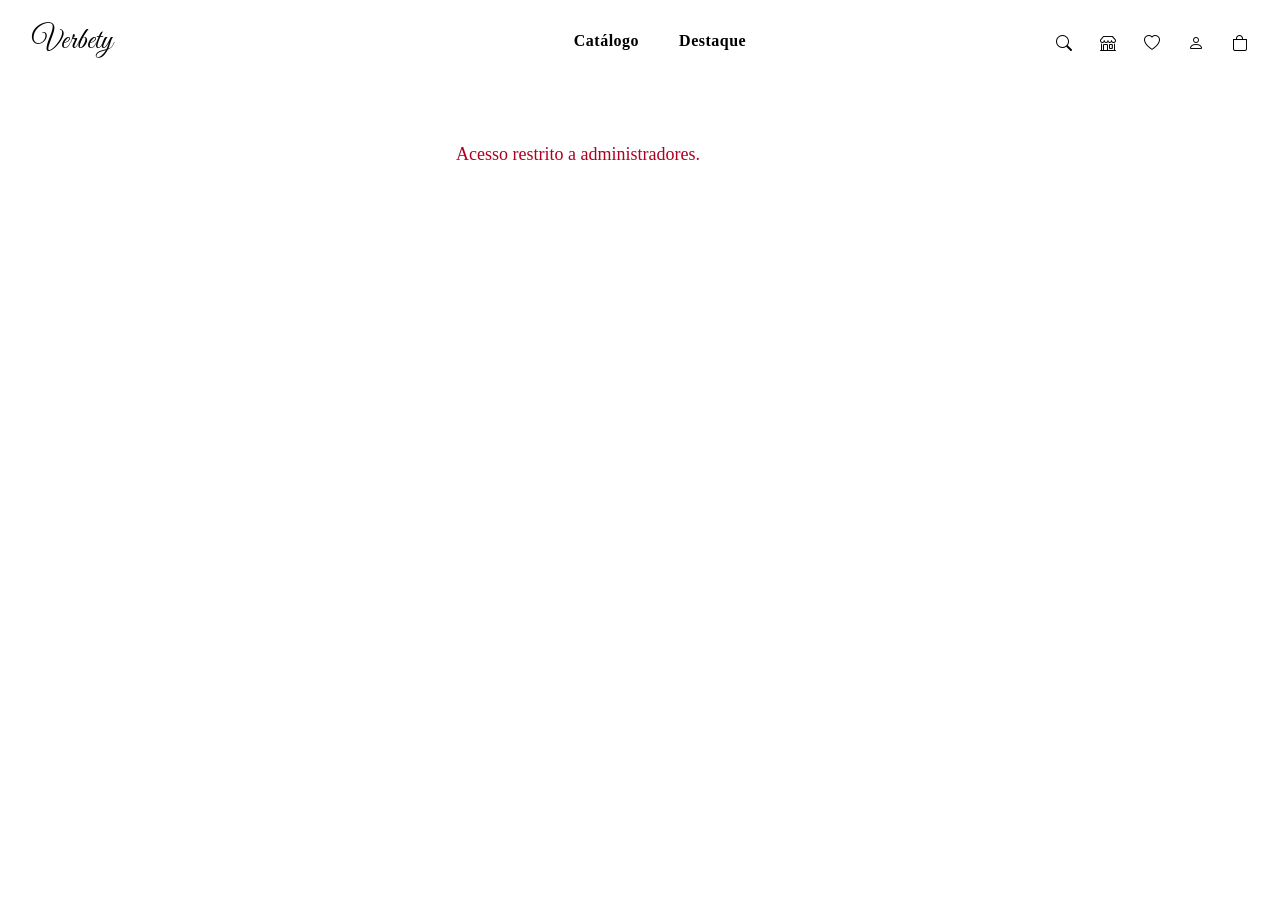
==== commit ac865d85: "adiciona tela de checkout, compra dos itens marcados e atualiza front - nova pagina de checkout (htm" ====
--- a/Front end/html/Admin.html
+++ b/Front end/html/Admin.html
@@ -34,7 +34,7 @@
     </header>
 
     <main class="admin-container">
-        <p id="acessoNegado" class="mensagem erro">Acesso restrito a administradores.</p>
+        <p id="acessoNegado">Acesso restrito a administradores.</p>
 
         <div id="painelAdmin">
             <h2 class="titulo-pagina">Painel do Administrador</h2>
--- a/Front end/css/style.css
+++ b/Front end/css/style.css
@@ -9,14 +9,14 @@
 .logo {
   font-family: "Great Vibes", cursive;
   text-decoration: none;
-  font-size: 50px;
+  font-size: 30px;
   color: #000;
 }
  
 
 
 header h2 {
-  font-size: 30px;
+  font-size: 10px;
 }
 
 
@@ -25,7 +25,8 @@
   display: grid;
   grid-template-columns: 1fr auto 1fr;
   align-items: center;
-  min-height: 60px;
+  /* min-height: 40px; */
+  height: 20%;
   padding: 8px 24px;
   background: #fff;
   box-sizing: border-box;
@@ -41,7 +42,7 @@
 .lv {
   text-decoration: none;
   color: #000;
-  font-size: 21px;
+  font-size: 16px;
   font-weight: 600;
   letter-spacing: 0.5px;
   padding: 0 18px;
@@ -52,10 +53,29 @@
   color: #ffc936;
 }
 
+.bi{
+  font-size: 16px;
+  transition: color 0.3s;
+}
+
+.bi:hover{
+  color: #ffc936;
+}
+
+.bi-heart{
+  transition: color 0.3s;
+}
+
+.bi-heart:hover{
+  color: rgb(248, 67, 67);
+}
+
+
 .icones{
   display: flex;
   justify-content: flex-end;
   gap: 24px;
+
 }
 
 
@@ -92,75 +112,99 @@
 
 
 .texto-promocao{
-  font-size: 24px;
+  font-size: 30px;
   font-weight: 800;
   letter-spacing: 1px;
-  margin-bottom: 20px;
   color: #111;
   margin:  auto;
   text-align: center;
   font-family: Arial, Helvetica, sans-serif;
 }
 
-.card-container3{
-  display: flex;
-  flex-wrap: wrap;
-  justify-content: center;
+
+
+
+
+
+.lista-produtos {
+  display: grid;
+  grid-template-columns: repeat(4, 1fr);
   gap: 10px;
-  margin-top: 20px;
-  width: 100%;
-}
-
-.card3{
-  width: 200px;
-  background-color: #fff;
-  border: 1px solid #e5e5e5;
-  border-radius: 4px;
+  margin-left: 50px;
+  margin-right: 50px;
+}
+
+
+.produto {
+  min-width: 0;
+}
+
+
+.imagem-produto {
+  position: relative;
+  width: 100%;
+  aspect-ratio: 3 / 4;
   overflow: hidden;
-  margin: 2px;
-  cursor: pointer;
-  transition: box-shadow 0.2s ease, transform 0.2s ease;
-}
-
-.card3:hover{
-  box-shadow: 0 8px 20px rgba(0, 0, 0, 0.18);
-  transform: translateY(-4px);
-}
-
-.card3 img{
-  width: 100%;
-  height: 250px;
+  
+}
+
+.imagem-produto img {
+  position: absolute;
+  width: 100%;
+  height: 100%;
   object-fit: cover;
   display: block;
-}
-
-.card3-info{
-  padding: 10px 12px 12px;
-}
-
-.card3-nome{
-  font-size: 14px;
-  font-weight: 600;
-  margin: 0 0 4px;
-  color: #000;
-  line-height: 1.3;
-}
-
-.card3-preco{
+  transition: transform 1s ease;
+}
+
+.imagem-1{
+  transform: translateX(0);
+}
+
+.imagem-2{
+  transform: translateX(100%);
+}
+
+.imagem-produto:hover .imagem-1{
+  transform: translateX(-100%);
+}
+
+.imagem-produto:hover .imagem-2{
+  transform: translateX(0);
+}
+
+
+.imagem-produto i {
+  position: absolute;
+  font-size: 23px;
+  color: #111;
+  cursor: pointer;
+}
+
+
+.bi-heart {
+  top: 15px;
+  right: 15px;
+}
+
+
+.bi-bag {
+  bottom: 15px;
+  right: 15px;
+}
+
+
+.nome {
+  margin-top: 7px;
   font-size: 16px;
-  font-weight: 700;
-  margin: 0;
-  color: #000;
-}
-
-.card3-parcelas{
-  font-size: 12px;
-  font-weight: 400;
-  color: #777;
-  margin: 2px 0 0;
-}
-
-
+}
+
+
+.produto strong {
+  display: block;
+  margin-top: 12px;
+  font-size: 16px;
+}
 
 
 
@@ -169,7 +213,7 @@
 
   position: relative;
   width: 100%;
-  padding-top: 2%;
+  margin-top: 30px ;
   height: 50%;
   margin:auto;
 
@@ -436,7 +480,7 @@
 
 
 .secao {
-  flex: 1 1 0;                /* ocupa o espaço que sobrar */
+  flex: 1 1 0;                
   min-width: 0;
   max-width: 500px;
   margin: 0;
@@ -468,9 +512,45 @@
   margin-bottom: 25px;
 }
 
-
-
-
-
-
-
+/*---------------------------------------------------------Trocas-----------------------------------------------------------------*/
+
+.troca{
+  display: flex;
+  overflow: hidden;
+  position: relative;
+  margin-top: 20px;
+  border-radius: 2px;
+
+}
+
+.troca img{
+  width: 75%;
+  height: auto;
+  margin:auto;
+  object-fit: cover;
+}
+
+.card-troca {
+  
+  box-shadow: 0 4px 8px 0 rgba(0,0,0,0.2);
+  transition: 0.3s;
+  width: 100%;
+  margin-bottom: 10px;
+  border-radius: 10px;
+   
+}
+
+.card-troca:hover {
+  box-shadow: 0 8px 16px 0 rgba(0,0,0,0.2);
+  transform: translateY(-5px);
+}
+
+.container-troca {
+  top: 10px;
+  padding: 0px 10px;
+}
+
+
+
+
+
--- a/Front end/css/catalogo.css
+++ b/Front end/css/catalogo.css
@@ -232,6 +232,35 @@
   color: #fff;
 }
 
+/* bolinha que marca quais produtos entram na compra */
+.cart-selecao {
+  width: 22px;
+  height: 22px;
+  border-radius: 50%;
+  border: 2px solid #000;
+  appearance: none;
+  -webkit-appearance: none;
+  background: #fff;
+  cursor: pointer;
+  flex-shrink: 0;
+  position: relative;
+}
+
+.cart-selecao:checked {
+  background: #000;
+}
+
+.cart-selecao:checked::after {
+  content: "";
+  position: absolute;
+  top: 5px;
+  left: 5px;
+  width: 8px;
+  height: 8px;
+  border-radius: 50%;
+  background: #fff;
+}
+
 .cart-resumo {
   margin-top: 25px;
   display: flex;
@@ -242,4 +271,42 @@
 
 .cart-resumo p {
   font-size: 20px;
+}
+
+/*------------------Pagina do produto: botoes de compra------------------*/
+
+.acoes-produto {
+  display: flex;
+  gap: 12px;
+  margin-top: 20px;
+  flex-wrap: wrap;
+}
+
+.btn-adicionar,
+.btn-comprar {
+  flex: 1;
+  min-width: 200px;
+  padding: 13px 20px;
+  font-size: 16px;
+  font-weight: 700;
+  cursor: pointer;
+  text-align: center;
+  border-radius: 8px;
+  font-family: inherit;
+  background: #fff;
+  color: #000;
+  border: 1px solid #000;
+  transition: background 0.2s, color 0.2s;
+}
+
+.btn-adicionar:hover,
+.btn-comprar:hover {
+  background: #000;
+  color: #fff;
+}
+
+.btn-adicionar:disabled,
+.btn-comprar:disabled {
+  opacity: 0.5;
+  cursor: not-allowed;
 }
--- a/Front end/css/nav.css
+++ b/Front end/css/nav.css
@@ -146,16 +146,23 @@
 
 .btn-voltar {
 	display: inline-block;
-	color: #6b6b6b;
+	align-self: flex-start;
+	color: #000;
 	text-decoration: none;
-	font-size: 14px;
-	letter-spacing: 1px;
+	font-size: 15px;
+	font-weight: 600;
+	font-family: inherit;
+	background: #fff;
+	border: 1px solid #000;
+	padding: 9px 16px;
+	border-radius: 6px;
 	margin-bottom: 20px;
-	transition: color 0.2s;
+	transition: background 0.2s, color 0.2s;
 }
 
 .btn-voltar:hover {
-	color: #000;
+	background: #000;
+	color: #fff;
 }
 
 /*------------------icone do carrinho---------------------*/
--- a/Front end/css/admin.css
+++ b/Front end/css/admin.css
@@ -2,6 +2,11 @@
 	width: 100%;
 	max-width: 1100px;
 	padding: 30px 20px;
+}
+
+#painelAdmin {
+	/* escondido por padrao: so aparece apos confirmar login de ADMIN */
+	display: none;
 }
 
 #acessoNegado {
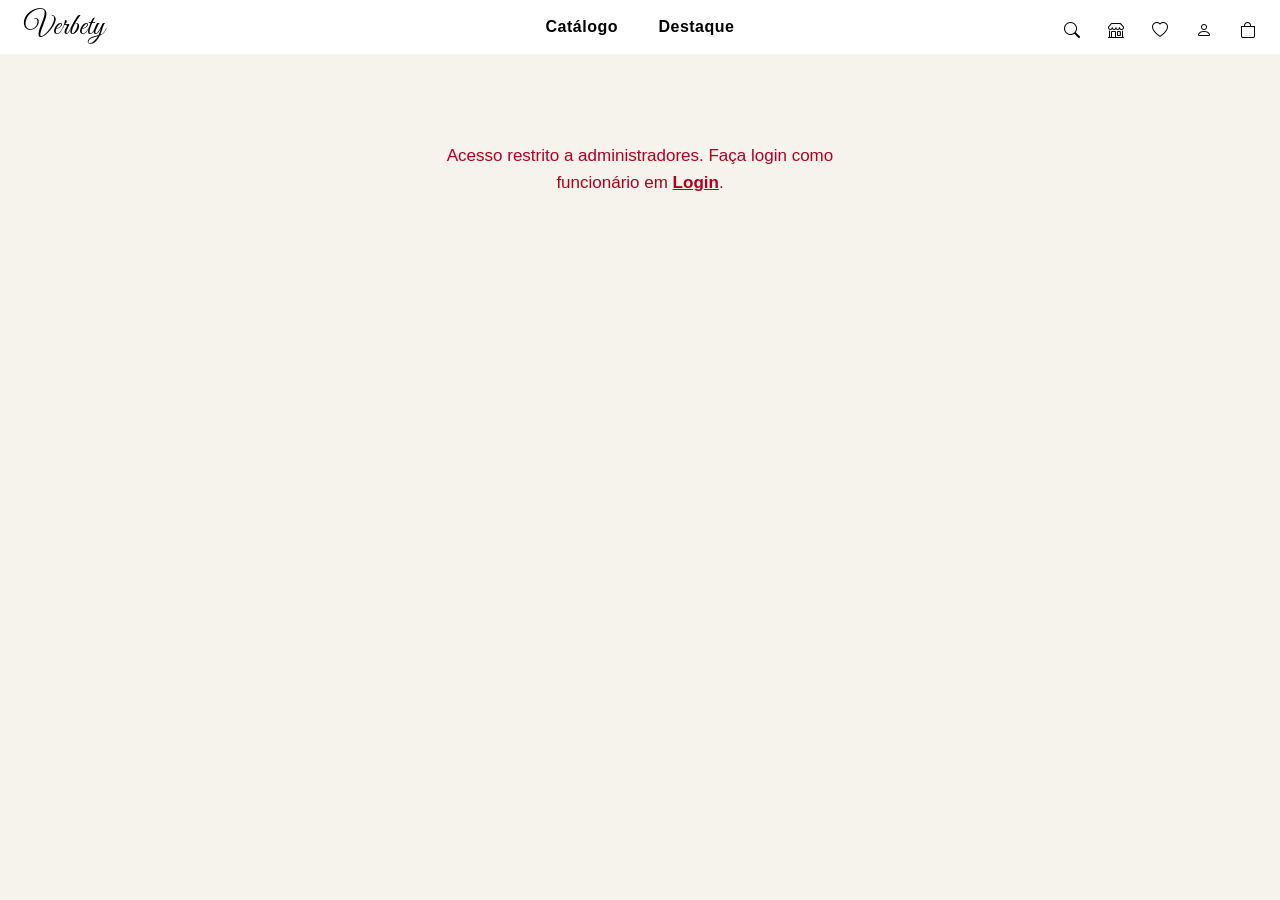
==== commit 40c72eae: "redesenha painel admin, home editável e padroniza imagens - Reformula o painel admin: menu lateral (" ====
--- a/Front end/html/Admin.html
+++ b/Front end/html/Admin.html
@@ -33,62 +33,211 @@
         </div>
     </header>
 
-    <main class="admin-container">
-        <p id="acessoNegado">Acesso restrito a administradores.</p>
-
-        <div id="painelAdmin">
-            <h2 class="titulo-pagina">Painel do Administrador</h2>
-            <a href="Catalogo.html" class="btn-voltar">&larr; Ver catálogo</a>
-
-            <h3 id="formTitulo">Novo produto</h3>
-            <form id="formProduto" class="form-admin">
-                <label>Nome</label>
-                <input type="text" id="nome" required>
-
-                <label>Descrição</label>
-                <textarea id="descricao" rows="3"></textarea>
-
-                <label>Preço (ex: 99.90)</label>
-                <input type="number" id="preco" step="0.01" min="0" required>
-
-                <label>Imagem (nome do arquivo na pasta images/, ex: realShit.png)</label>
-                <input type="text" id="imagem" required>
-
-                <label>Categoria</label>
-                <select id="categoria" required></select>
-
-                <div class="checkbox-linha">
-                    <label><input type="checkbox" id="disponivel" checked> Disponível</label>
-                    <label><input type="checkbox" id="destaque"> Destaque </label>
-                </div>
-
-                <h4>Tamanhos e quantidades </h4>
-                <div class="tamanhos-input">
-                    <label>PP <input type="number" id="qtd_PP" min="0"></label>
-                    <label>P <input type="number" id="qtd_P" min="0"></label>
-                    <label>M <input type="number" id="qtd_M" min="0"></label>
-                    <label>G <input type="number" id="qtd_G" min="0"></label>
-                    <label>GG <input type="number" id="qtd_GG" min="0"></label>
-                </div>
-
-                <button type="submit" id="btnSalvar" class="btn-login">Adicionar produto</button>
-                <button type="button" id="btnCancelar" class="btn-cancelar">Cancelar edição</button>
-            </form>
-
-            <h3>Produtos cadastrados</h3>
-            <table class="tabela-admin">
-                <thead>
-                    <tr>
-                        <th>ID</th><th>Foto</th><th>Nome</th><th>Preço</th><th>Tamanhos</th><th>Ações</th>
-                    </tr>
-                </thead>
-                <tbody id="listaProdutos"></tbody>
-            </table>
-        </div>
+    <main class="admin-wrap">
+        <p id="acessoNegado">Acesso restrito a administradores. Faça login como funcionário em <a href="Login.html">Login</a>.</p>
+
+        <aside class="admin-sidebar" id="adminSidebar">
+            <div class="admin-sidebar__titulo">Painel</div>
+            <nav class="admin-menu">
+                <button type="button" class="menu-item ativo" data-secao="produtos">
+                    <i class="bi bi-box-seam"></i><span>Produtos</span>
+                </button>
+                <button type="button" class="menu-item" data-secao="categorias">
+                    <i class="bi bi-tags"></i><span>Categorias</span>
+                </button>
+                <button type="button" class="menu-item" data-secao="home">
+                    <i class="bi bi-house-gear"></i><span>Home</span>
+                </button>
+            </nav>
+            <a href="Catalogo.html" class="admin-sidebar__voltar">&larr; Ver catálogo</a>
+        </aside>
+
+        <section class="admin-conteudo" id="painelAdmin">
+
+            <!-- ============================ PRODUTOS ============================ -->
+            <section class="secao-admin ativo" id="secao-produtos">
+                <div class="secao-cabecalho">
+                    <h1>Produtos</h1>
+                    <p>Cadastre, edite e remova os produtos da loja.</p>
+                </div>
+
+                <div class="painel-card">
+                    <h2 id="formTitulo"><i class="bi bi-plus-circle"></i> Novo produto</h2>
+
+                    <form id="formProduto" class="form-admin">
+                        <div class="campo">
+                            <label for="nome">Nome</label>
+                            <input type="text" id="nome" required>
+                        </div>
+
+                        <div class="campo">
+                            <label for="descricao">Descrição</label>
+                            <textarea id="descricao" rows="3"></textarea>
+                        </div>
+
+                        <div class="form-linha">
+                            <div class="campo">
+                                <label for="preco">Preço (ex: 99.90)</label>
+                                <input type="number" id="preco" step="0.01" min="0" required>
+                            </div>
+                            <div class="campo">
+                                <label for="imagem">Imagem (arquivo em images/, ex: VestidoMidi.png)</label>
+                                <input type="text" id="imagem" required>
+                            </div>
+                        </div>
+
+                        <div class="form-linha">
+                            <div class="campo">
+                                <label for="categoria">Categoria</label>
+                                <select id="categoria" required></select>
+                            </div>
+                            <div class="campo campo-toggles">
+                                <label>Situação</label>
+                                <div class="checkbox-linha">
+                                    <label class="check"><input type="checkbox" id="disponivel" checked> Disponível</label>
+                                    <label class="check"><input type="checkbox" id="destaque"> Destaque</label>
+                                </div>
+                            </div>
+                        </div>
+
+                        <div class="campo">
+                            <label>Tamanhos e quantidades</label>
+                            <div class="tamanhos-input">
+                                <label>PP <input type="number" id="qtd_PP" min="0"></label>
+                                <label>P <input type="number" id="qtd_P" min="0"></label>
+                                <label>M <input type="number" id="qtd_M" min="0"></label>
+                                <label>G <input type="number" id="qtd_G" min="0"></label>
+                                <label>GG <input type="number" id="qtd_GG" min="0"></label>
+                            </div>
+                        </div>
+
+                        <div class="form-acoes">
+                            <button type="submit" id="btnSalvar" class="btn-primario">Adicionar produto</button>
+                            <button type="button" id="btnCancelar" class="btn-secundario">Cancelar edição</button>
+                        </div>
+                    </form>
+                </div>
+
+                <div class="painel-card">
+                    <h2><i class="bi bi-grid"></i> Produtos cadastrados</h2>
+                    <div class="tabela-scroll">
+                        <table class="tabela-admin">
+                            <thead>
+                                <tr>
+                                    <th>ID</th><th>Foto</th><th>Nome</th><th>Preço</th><th>Tamanhos</th><th>Ações</th>
+                                </tr>
+                            </thead>
+                            <tbody id="listaProdutos"></tbody>
+                        </table>
+                    </div>
+                </div>
+            </section>
+
+            <!-- ============================ CATEGORIAS ============================ -->
+            <section class="secao-admin" id="secao-categorias">
+                <div class="secao-cabecalho">
+                    <h1>Categorias</h1>
+                    <p>Organize os produtos por categoria (aparecem no menu do catálogo).</p>
+                </div>
+
+                <div class="painel-card">
+                    <h2><i class="bi bi-plus-circle"></i> Nova categoria</h2>
+                    <form id="formCategoria" class="form-admin form-inline">
+                        <div class="campo">
+                            <label for="nomeCategoria">Nome da categoria</label>
+                            <input type="text" id="nomeCategoria" required>
+                        </div>
+                        <button type="submit" class="btn-primario">Adicionar</button>
+                    </form>
+                </div>
+
+                <div class="painel-card">
+                    <h2><i class="bi bi-tags"></i> Categorias cadastradas</h2>
+                    <div class="tabela-scroll">
+                        <table class="tabela-admin">
+                            <thead>
+                                <tr><th>ID</th><th>Nome</th><th>Ações</th></tr>
+                            </thead>
+                            <tbody id="listaCategorias"></tbody>
+                        </table>
+                    </div>
+                </div>
+            </section>
+
+            <!-- ============================ HOME ============================ -->
+            <section class="secao-admin" id="secao-home">
+                <div class="secao-cabecalho">
+                    <h1>Home</h1>
+                    <p>Edite os elementos que aparecem na página inicial: banner, carrossel e cards.</p>
+                </div>
+
+                <form id="formHome">
+                    <div class="painel-card">
+                        <h2><i class="bi bi-megaphone"></i> Banner</h2>
+                        <div class="form-linha">
+                            <div class="campo">
+                                <label for="bannerImagem">Imagem do banner (arquivo em images/)</label>
+                                <input type="text" id="bannerImagem" placeholder="ex: BannerPrimavera.png">
+                            </div>
+                            <div class="campo">
+                                <label for="bannerTexto">Texto do banner</label>
+                                <input type="text" id="bannerTexto" placeholder="ex: DESCONTO DE PRIMAVERA">
+                            </div>
+                        </div>
+                    </div>
+
+                    <div class="painel-card">
+                        <h2><i class="bi bi-images"></i> Carrossel do topo</h2>
+                        <div class="campo">
+                            <label for="carrossel">Imagens do carrossel (uma por linha, na ordem)</label>
+                            <textarea id="carrossel" rows="4" placeholder="banabana.jpeg&#10;ilicito.png&#10;Docthos.jpeg"></textarea>
+                            <small class="dica">Digite só o nome do arquivo que está na pasta images/.</small>
+                        </div>
+                    </div>
+
+                    <div class="painel-card">
+                        <h2><i class="bi bi-card-image"></i> Cards de categoria</h2>
+                        <div class="cards-admin">
+                            <div class="card-admin-bloco">
+                                <h3>Card 1</h3>
+                                <div class="campo"><label>Imagem</label><input type="text" id="card0_imagem"></div>
+                                <div class="campo"><label>Título</label><input type="text" id="card0_titulo"></div>
+                                <div class="campo"><label>Texto</label><input type="text" id="card0_texto"></div>
+                            </div>
+                            <div class="card-admin-bloco">
+                                <h3>Card 2</h3>
+                                <div class="campo"><label>Imagem</label><input type="text" id="card1_imagem"></div>
+                                <div class="campo"><label>Título</label><input type="text" id="card1_titulo"></div>
+                                <div class="campo"><label>Texto</label><input type="text" id="card1_texto"></div>
+                            </div>
+                            <div class="card-admin-bloco">
+                                <h3>Card 3</h3>
+                                <div class="campo"><label>Imagem</label><input type="text" id="card2_imagem"></div>
+                                <div class="campo"><label>Título</label><input type="text" id="card2_titulo"></div>
+                                <div class="campo"><label>Texto</label><input type="text" id="card2_texto"></div>
+                            </div>
+                        </div>
+                    </div>
+
+                    <div class="form-acoes form-acoes--fixo">
+                        <button type="submit" class="btn-primario"><i class="bi bi-check-lg"></i> Salvar alterações da Home</button>
+                    </div>
+                </form>
+
+                <div class="painel-card">
+                    <h2><i class="bi bi-star"></i> Produtos em destaque</h2>
+                    <p class="dica">Marque os produtos que devem aparecer na vitrine de destaques da Home.</p>
+                    <div id="listaDestaquesAdmin" class="destaques-admin"></div>
+                </div>
+            </section>
+
+        </section>
     </main>
 
-<script src="../js/nav-categorias.js"></script>
-<script src="../js/auth.js"></script>
-<script src="../js/admin.js"></script>
+    <div id="toast" class="toast"></div>
+
+    <script src="../js/nav-categorias.js"></script>
+    <script src="../js/auth.js"></script>
+    <script src="../js/admin.js"></script>
 </body>
-</html>+</html>
--- a/Front end/css/style.css
+++ b/Front end/css/style.css
@@ -1,4 +1,3 @@
-
 
 hr {
   border: none;
@@ -112,7 +111,7 @@
 
 
 .texto-promocao{
-  font-size: 30px;
+  font-size: 26px;
   font-weight: 800;
   letter-spacing: 1px;
   color: #111;
@@ -369,7 +368,7 @@
 }
 
 .p2{
-  padding-left: 125px;
+  padding-left: 130px;
   font-size: 15px;
   margin: 0 0 20px;
   font-weight:bolder;
@@ -378,7 +377,7 @@
 }
 
 .p3{
-  padding-left: 60px;
+  padding-left: 110px;
   font-size: 15px;
   max-width: 300px;
   margin: 0 0 7px;
@@ -391,21 +390,21 @@
   width:100px;
   height: 3px;
   background-color: #ffffff;
-  margin: 0px auto  10px 163px ;
+  margin: 0px auto  10px 156px ;
   
 }
 .linha2{
   width:100px;
   height: 3px;
   background-color: #ffffff;
-  margin: 0px auto  10px 170px ;
+  margin: 0px auto  10px 166px ;
   
 }
 .linha3{
   width:100px;
   height: 3px;
   background-color: #ffffff;
-  margin: 0px auto  10px 162px ;
+  margin: 0px auto  10px 156px ;
   
 }
 
@@ -427,6 +426,7 @@
   align-items: center;        
   gap: 40px;
   margin-top: 20px;
+  margin-bottom: 40px;
   width: 100%;
   box-sizing: border-box;
   padding: 0 24px;
@@ -510,6 +510,7 @@
   line-height: 1.7;
   color: #333;
   margin-bottom: 25px;
+
 }
 
 /*---------------------------------------------------------Trocas-----------------------------------------------------------------*/
@@ -550,7 +551,240 @@
   padding: 0px 10px;
 }
 
-
-
-
-
+/*------------------------------------------------------------footer----------------------------------------------------------*/
+
+:root {
+  --bg: #ffffff;
+  --bg-soft: #ffffff;
+  --text: #000000;
+  --muted: #9aa7c2;
+  --accent: #000000;
+  --radius: 8px;
+}
+
+* { box-sizing: border-box; margin: 0; padding: 0; }
+
+body {
+  font-family: 'Trebuchet MS', 'Lucida Sans Unicode', 'Lucida Grande', 'Lucida Sans', Arial, sans-serif;
+  min-height: 100vh;
+  display: flex;
+  flex-direction: column;
+}
+
+main { flex: 1; }
+
+.footer {
+  background: var(--bg);
+  color: var(--text);
+  padding-top: 64px;
+}
+
+.footer__inner {
+  max-width: 1160px;
+  margin: 0 auto;
+  padding: 0 24px 56px;
+  display: grid;
+  grid-template-columns: 1.6fr 1fr 1fr 1.2fr;
+  gap: 48px;
+}
+
+/* Marca */
+.footer__logo {
+  font-size: 50px;
+  font-weight: 700;
+  padding-left: 25%;
+  color: #000;
+  text-decoration: none;
+  font-family: "Great Vibes", cursive;
+}
+
+.footer__brand p {
+  margin: 1px 0 22px;
+  font-size: 20.1px;
+  line-height: 1.6;
+  max-width: 320px;
+  color: #000;
+  /* font-family: "Great Vibes", cursive; */
+  font-family: 'Trebuchet MS', 'Lucida Sans Unicode', 'Lucida Grande', 'Lucida Sans', Arial, sans-serif;
+}
+
+.footer__news {
+  display: flex;
+  max-width: 340px;
+  background: var(--bg-soft);
+  border-radius: var(--radius);
+  padding: 4px;
+}
+
+
+.footer__news input::placeholder { color: var(--muted); }
+.footer__news input:focus { outline: none; }
+.footer__news:focus-within { box-shadow: 0 0 0 2px var(--accent); }
+
+.footer__news button {
+  background: var(--accent);
+  color: var(--bg);
+  border: 0;
+  border-radius: 6px;
+  padding: 0 16px;
+  font: inherit;
+  font-size: 14px;
+  font-weight: 700;
+  cursor: pointer;
+}
+
+/* Colunas */
+.footer__col h3 {
+  font-size: 15px;
+  font-weight: 700;
+  margin-bottom: 18px;
+  color: #000;
+}
+
+.footer__col ul {
+  list-style: none;
+  display: grid;
+  gap: 12px;
+  color: #000;
+}
+
+.footer__col li,
+.footer__col a {
+  font-size: 14px;
+
+  text-decoration: none;
+  color: #000;
+  font-weight: bolder;
+  transition: 0.3s;
+}
+
+.footer__col a:hover,
+.footer__col a:focus-visible {
+  color: #ffc936;
+
+}
+
+/* Barra inferior */
+.footer__bar {
+  max-width: 1160px;
+  margin: 0 auto;
+  padding: 22px 24px;
+  border-top: 1px solid var(--bg-soft);
+  display: flex;
+  justify-content: space-between;
+  align-items: center;
+  gap: 16px;
+}
+
+.footer__bar p {
+  font-size: 13px;
+  color: var(--muted);
+  
+}
+
+.footer__social {
+  display: flex;
+  gap: 10px;
+}
+
+.footer__social a {
+  width: 38px;
+  height: 38px;
+  display: grid;
+  place-items: center;
+  border-radius: 50%;
+  background: var(--bg-soft);
+  color: var(--text);
+  transition: background .2s, color .2s;
+}
+
+.footer__social a:hover,
+.footer__social a:focus-visible {
+  background: var(--accent);
+  color: var(--bg);
+}
+
+.footer__social svg {
+  width: 18px;
+  height: 18px;
+  fill: currentColor;
+}
+
+/* Responsivo */
+@media (max-width: 900px) {
+  .footer__inner { grid-template-columns: 1fr 1fr; }
+  .footer__brand { grid-column: 1 / -1; }
+}
+
+@media (max-width: 520px) {
+  .footer__inner { grid-template-columns: 1fr; gap: 36px; }
+  .footer__bar { flex-direction: column-reverse; text-align: center; }
+}
+
+.linha{
+  color: #000;
+}
+
+.footer {
+  background: var(--bg);
+  color: #00000059;
+  padding-top: 64px;
+  border-top: 1px solid
+}
+
+
+/*------------------------------------------------------------Hero-----------------------------------------------------------*/
+
+
+.hero {
+  height: 350px;
+  background-image: url("../images/ceu.jpg");
+  background-size: 100% auto;
+  background-attachment: fixed;
+  background-position: center;
+  display: flex;
+  justify-content: center;
+  align-items: center;
+  color: white;
+  text-align: center;
+  font-family: 'Trebuchet MS', 'Lucida Sans Unicode', 'Lucida Grande', 'Lucida Sans', Arial, sans-serif;
+}
+
+
+.conteudo {
+  width: 70%;
+}
+
+.conteudo h1 {
+  font-size: 24px;
+  margin-bottom: 25px;
+}
+
+.cards {
+  display: flex;
+  justify-content: space-between;
+  gap: 50px;
+}
+
+.cards div {
+  flex: 1;
+}
+
+.cards h2 {
+  font-size: 24px;
+  margin-bottom: 8px;
+  color: #000;
+}
+
+.cards p {
+  font-size: 16px;
+  line-height: 1.5;
+  color: #000;
+}
+
+
+.espaco {
+  height: 800px;
+  padding-top: 100px;
+  text-align: center;
+}
--- a/Front end/css/admin.css
+++ b/Front end/css/admin.css
@@ -1,116 +1,580 @@
-.admin-container {
+/* =====================================================================
+   Painel do Administrador - Verbety
+   Paleta do site: creme (#f6f2ec), bege (#e5ddd3), preto (#111) e dourado (#ffc936)
+   ===================================================================== */
+
+:root {
+	--adm-bg: #f6f2ec;
+	--adm-card: #ffffff;
+	--adm-borda: #e5ddd3;
+	--adm-texto: #1b1b1b;
+	--adm-muted: #7a7370;
+	--adm-dourado: #ffc936;
+	--adm-preto: #111111;
+	--adm-erro: #b00020;
+}
+
+body {
+	background: var(--adm-bg);
+}
+
+.admin-wrap {
 	width: 100%;
-	max-width: 1100px;
-	padding: 30px 20px;
+	max-width: 1200px;
+	margin: 0 auto;
+	padding: 28px 20px 70px;
+	display: flex;
+	gap: 26px;
+	align-items: flex-start;
+	box-sizing: border-box;
+	color: var(--adm-texto);
+	font-family: 'Trebuchet MS', 'Lucida Sans Unicode', 'Lucida Grande', Arial, sans-serif;
 }
 
 #painelAdmin {
-	/* escondido por padrao: so aparece apos confirmar login de ADMIN */
 	display: none;
+	flex: 1;
+	min-width: 0;
 }
 
 #acessoNegado {
 	display: none;
-	color: #b00020;
+	color: var(--adm-erro);
+	font-size: 17px;
+	text-align: center;
+	margin: 60px auto;
+	max-width: 420px;
+	line-height: 1.6;
+}
+
+#acessoNegado a {
+	color: var(--adm-erro);
+	font-weight: 700;
+}
+
+/* ------------------------------- Menu lateral ------------------------------- */
+
+.admin-sidebar {
+	display: none;
+	width: 216px;
+	flex: 0 0 216px;
+	position: sticky;
+	top: 20px;
+	background: var(--adm-card);
+	border: 1px solid var(--adm-borda);
+	border-radius: 12px;
+	padding: 18px 14px;
+	box-shadow: 0 2px 8px rgba(0, 0, 0, 0.05);
+}
+
+.admin-sidebar__titulo {
+	font-size: 13px;
+	letter-spacing: 2px;
+	text-transform: uppercase;
+	font-weight: 700;
+	color: var(--adm-muted);
+	padding: 4px 10px 14px;
+}
+
+.admin-menu {
+	display: flex;
+	flex-direction: column;
+	gap: 6px;
+}
+
+.menu-item {
+	display: flex;
+	align-items: center;
+	gap: 12px;
+	width: 100%;
+	padding: 12px 14px;
+	border: none;
+	background: transparent;
+	border-radius: 9px;
+	font-size: 15px;
+	font-weight: 600;
+	color: var(--adm-texto);
+	cursor: pointer;
+	text-align: left;
+	transition: background 0.2s, color 0.2s;
+	font-family: inherit;
+}
+
+.menu-item i {
 	font-size: 18px;
-	text-align: center;
-	margin-top: 40px;
-}
-
-.form-admin {
-	background: #fff;
-	border: 1px solid #e5ddd3;
-	padding: 25px;
-	max-width: 600px;
-	margin-bottom: 40px;
-}
-
-.form-admin label {
+}
+
+.menu-item:hover {
+	background: #f2ece2;
+}
+
+.menu-item.ativo {
+	background: var(--adm-preto);
+	color: #fff;
+}
+
+.menu-item.ativo i {
+	color: var(--adm-dourado);
+}
+
+.admin-sidebar__voltar {
+	display: block;
+	margin-top: 16px;
+	padding: 10px 14px;
+	border-top: 1px solid var(--adm-borda);
+	color: var(--adm-muted);
+	text-decoration: none;
+	font-size: 14px;
+	transition: color 0.2s;
+}
+
+.admin-sidebar__voltar:hover {
+	color: var(--adm-preto);
+}
+
+/* ------------------------------- Cabeçalhos ------------------------------- */
+
+.secao-cabecalho {
+	margin-bottom: 22px;
+}
+
+.secao-cabecalho h1 {
+	font-size: 30px;
+	font-weight: 800;
+	margin: 0 0 4px;
+}
+
+.secao-cabecalho h1::after {
+	content: "";
+	display: block;
+	width: 46px;
+	height: 4px;
+	background: var(--adm-dourado);
+	margin-top: 8px;
+	border-radius: 2px;
+}
+
+.secao-cabecalho p {
+	margin: 10px 0 0;
+	color: var(--adm-muted);
+	font-size: 15px;
+}
+
+.secao-admin {
+	display: none;
+}
+
+.secao-admin.ativo {
+	display: block;
+	animation: surgir 0.25s ease;
+}
+
+@keyframes surgir {
+	from { opacity: 0; transform: translateY(6px); }
+	to   { opacity: 1; transform: translateY(0); }
+}
+
+/* ------------------------------- Cards de conteúdo ------------------------------- */
+
+.painel-card {
+	background: var(--adm-card);
+	border: 1px solid var(--adm-borda);
+	border-radius: 12px;
+	padding: 24px;
+	margin-bottom: 22px;
+	box-shadow: 0 2px 8px rgba(0, 0, 0, 0.04);
+}
+
+.painel-card h2 {
+	display: flex;
+	align-items: center;
+	gap: 10px;
+	font-size: 18px;
+	font-weight: 700;
+	margin: 0 0 18px;
+	color: var(--adm-preto);
+}
+
+.painel-card h2 i {
+	color: var(--adm-dourado);
+	font-size: 20px;
+}
+
+/* ------------------------------- Formulários ------------------------------- */
+
+.form-admin .campo {
+	margin-bottom: 14px;
+}
+
+.form-admin label,
+.card-admin-bloco label {
 	display: block;
 	font-size: 13px;
 	font-weight: 600;
-	color: #555;
-	margin: 12px 0 4px;
+	color: var(--adm-muted);
+	margin-bottom: 6px;
 }
 
 .form-admin input[type="text"],
 .form-admin input[type="number"],
 .form-admin select,
+.form-admin textarea,
+.card-admin-bloco input {
+	width: 100%;
+	padding: 11px 12px;
+	border: 1px solid #cdbfb1;
+	border-radius: 8px;
+	font-size: 14px;
+	box-sizing: border-box;
+	font-family: inherit;
+	color: var(--adm-texto);
+	background: #fff;
+	transition: border-color 0.2s, box-shadow 0.2s;
+}
+
+.form-admin input:focus,
+.form-admin select:focus,
+.form-admin textarea:focus,
+.card-admin-bloco input:focus {
+	outline: none;
+	border-color: var(--adm-dourado);
+	box-shadow: 0 0 0 3px rgba(255, 201, 54, 0.28);
+}
+
 .form-admin textarea {
-	width: 100%;
-	padding: 10px;
-	border: 1px solid #c9b8a8;
-	font-size: 14px;
-	box-sizing: border-box;
-}
-
-.checkbox-linha {
-	display: flex;
-	gap: 25px;
-	margin-top: 15px;
-}
-
-.checkbox-linha label {
-	font-weight: 400;
-	font-size: 14px;
+	resize: vertical;
+}
+
+.form-linha {
+	display: grid;
+	grid-template-columns: 1fr 1fr;
+	gap: 16px;
+}
+
+.campo-toggles .checkbox-linha {
+	display: flex;
+	gap: 22px;
+	padding-top: 8px;
+}
+
+.check {
+	display: flex;
+	align-items: center;
+	gap: 8px;
+	font-size: 14px;
+	font-weight: 500;
+	color: var(--adm-texto);
+	cursor: pointer;
+}
+
+.check input {
+	width: 17px;
+	height: 17px;
+	accent-color: var(--adm-preto);
 }
 
 .tamanhos-input {
 	display: flex;
 	gap: 10px;
 	flex-wrap: wrap;
-	margin-bottom: 15px;
 }
 
 .tamanhos-input label {
 	font-size: 13px;
 	text-align: center;
+	margin-bottom: 0;
 }
 
 .tamanhos-input input {
-	width: 70px !important;
+	width: 74px !important;
 	text-align: center;
-}
-
-.btn-cancelar {
+	margin-top: 4px;
+}
+
+.form-inline {
+	display: flex;
+	align-items: flex-end;
+	gap: 14px;
+}
+
+.form-inline .campo {
+	flex: 1;
+	margin-bottom: 0;
+}
+
+.dica {
+	display: block;
+	margin-top: 8px;
+	font-size: 13px;
+	color: var(--adm-muted);
+}
+
+/* ------------------------------- Botões ------------------------------- */
+
+.form-acoes {
+	display: flex;
+	gap: 12px;
+	margin-top: 6px;
+}
+
+.form-acoes--fixo {
+	position: sticky;
+	bottom: 0;
+	background: linear-gradient(to top, var(--adm-bg) 60%, transparent);
+	padding: 14px 0;
+	margin-top: 0;
+}
+
+.btn-primario,
+.btn-secundario {
+	padding: 12px 24px;
+	border-radius: 8px;
+	font-size: 14px;
+	font-weight: 700;
+	cursor: pointer;
+	font-family: inherit;
+	transition: background 0.2s, color 0.2s, border-color 0.2s;
+	display: inline-flex;
+	align-items: center;
+	gap: 8px;
+}
+
+.btn-primario {
+	background: var(--adm-preto);
+	color: #fff;
+	border: 1px solid var(--adm-preto);
+}
+
+.btn-primario:hover {
+	background: var(--adm-dourado);
+	color: var(--adm-preto);
+	border-color: var(--adm-dourado);
+}
+
+.btn-secundario {
 	display: none;
-	padding: 13px 20px;
-	border: 1px solid #999;
 	background: transparent;
-	cursor: pointer;
-	font-size: 14px;
-	margin-left: 10px;
-}
-
-/*------------------Tabela------------------*/
+	color: var(--adm-texto);
+	border: 1px solid #b7aa9c;
+}
+
+.btn-secundario:hover {
+	background: #f2ece2;
+}
+
+/* ------------------------------- Tabela ------------------------------- */
+
+.tabela-scroll {
+	overflow-x: auto;
+}
 
 .tabela-admin {
 	width: 100%;
 	border-collapse: collapse;
 	background: #fff;
 	font-size: 14px;
+	border-radius: 8px;
+	overflow: hidden;
 }
 
 .tabela-admin th,
 .tabela-admin td {
-	border: 1px solid #e5ddd3;
-	padding: 10px;
+	border-bottom: 1px solid var(--adm-borda);
+	padding: 12px 10px;
 	text-align: left;
 	vertical-align: middle;
 }
 
 .tabela-admin th {
 	background: #f0ebe4;
-	font-weight: 600;
+	font-weight: 700;
+	color: var(--adm-preto);
+	font-size: 13px;
+	text-transform: uppercase;
+	letter-spacing: 0.4px;
+}
+
+.tabela-admin tr:hover td {
+	background: #faf7f2;
 }
 
 .mini-img {
-	width: 50px;
-	height: 60px;
+	width: 46px;
+	height: 56px;
 	object-fit: cover;
 	display: block;
-}
-
-.btn-excluir {
-	color: #b00020;
-}+	border-radius: 6px;
+}
+
+.acoes-tabela {
+	display: flex;
+	gap: 8px;
+}
+
+.btn-tabela {
+	border: 1px solid var(--adm-borda);
+	background: #fff;
+	border-radius: 7px;
+	padding: 7px 12px;
+	font-size: 13px;
+	font-weight: 600;
+	cursor: pointer;
+	font-family: inherit;
+	transition: background 0.2s, color 0.2s, border-color 0.2s;
+}
+
+.btn-tabela:hover {
+	background: var(--adm-preto);
+	color: #fff;
+	border-color: var(--adm-preto);
+}
+
+.btn-tabela.perigo {
+	color: var(--adm-erro);
+}
+
+.btn-tabela.perigo:hover {
+	background: var(--adm-erro);
+	color: #fff;
+	border-color: var(--adm-erro);
+}
+
+/* ------------------------------- Home: cards e destaques ------------------------------- */
+
+.cards-admin {
+	display: grid;
+	grid-template-columns: repeat(3, 1fr);
+	gap: 18px;
+}
+
+.card-admin-bloco {
+	background: #faf7f2;
+	border: 1px solid var(--adm-borda);
+	border-radius: 10px;
+	padding: 16px;
+}
+
+.card-admin-bloco h3 {
+	font-size: 14px;
+	font-weight: 700;
+	color: var(--adm-preto);
+	margin: 0 0 12px;
+}
+
+.card-admin-bloco .campo {
+	margin-bottom: 10px;
+}
+
+.destaques-admin {
+	display: grid;
+	grid-template-columns: repeat(auto-fill, minmax(260px, 1fr));
+	gap: 10px;
+	margin-top: 6px;
+}
+
+.destaque-item {
+	display: flex;
+	align-items: center;
+	gap: 12px;
+	padding: 10px 12px;
+	border: 1px solid var(--adm-borda);
+	border-radius: 9px;
+	background: #faf7f2;
+	cursor: pointer;
+	transition: border-color 0.2s, background 0.2s;
+}
+
+.destaque-item:hover {
+	border-color: var(--adm-dourado);
+}
+
+.destaque-item img {
+	width: 40px;
+	height: 48px;
+	object-fit: cover;
+	border-radius: 6px;
+	flex: 0 0 40px;
+}
+
+.destaque-item .nome-produto {
+	flex: 1;
+	font-size: 14px;
+	font-weight: 600;
+	min-width: 0;
+	overflow: hidden;
+	text-overflow: ellipsis;
+	white-space: nowrap;
+}
+
+.destaque-item input {
+	width: 18px;
+	height: 18px;
+	accent-color: var(--adm-preto);
+	cursor: pointer;
+}
+
+/* ------------------------------- Toast ------------------------------- */
+
+.toast {
+	position: fixed;
+	right: 24px;
+	bottom: 24px;
+	background: var(--adm-preto);
+	color: #fff;
+	padding: 14px 20px;
+	border-radius: 10px;
+	font-size: 14px;
+	font-weight: 600;
+	box-shadow: 0 8px 24px rgba(0, 0, 0, 0.25);
+	opacity: 0;
+	transform: translateY(16px);
+	pointer-events: none;
+	transition: opacity 0.25s, transform 0.25s;
+	z-index: 1000;
+	max-width: 340px;
+	font-family: 'Trebuchet MS', Arial, sans-serif;
+}
+
+.toast.visivel {
+	opacity: 1;
+	transform: translateY(0);
+}
+
+.toast.sucesso {
+	border-left: 5px solid var(--adm-dourado);
+}
+
+.toast.erro {
+	border-left: 5px solid var(--adm-erro);
+}
+
+/* ------------------------------- Responsivo ------------------------------- */
+
+@media (max-width: 900px) {
+	.admin-wrap {
+		flex-direction: column;
+		gap: 18px;
+	}
+
+	.admin-sidebar {
+		position: static;
+		width: 100%;
+		flex: none;
+	}
+
+	.admin-menu {
+		flex-direction: row;
+		flex-wrap: wrap;
+	}
+
+	.menu-item {
+		width: auto;
+		flex: 1;
+		justify-content: center;
+	}
+
+	.form-linha,
+	.cards-admin {
+		grid-template-columns: 1fr;
+	}
+}
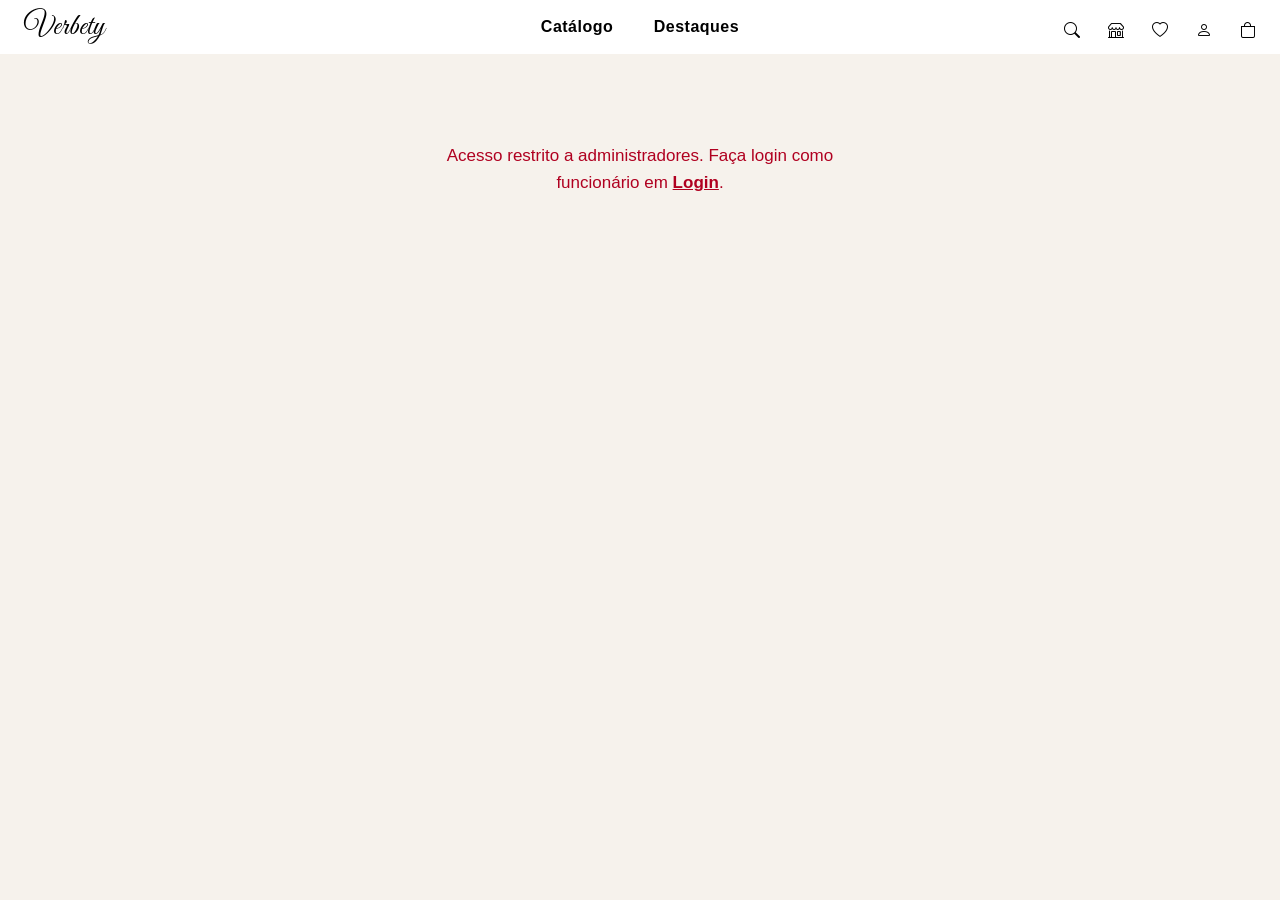
==== commit c7cbab48: "adiciona tela de destaques e corrige compra do admin - Cria a tela Destaques: podio dos mais vendido" ====
--- a/Front end/html/Admin.html
+++ b/Front end/html/Admin.html
@@ -20,7 +20,7 @@
         <nav>
             <ul>
                 <li><a class="lv" href="Catalogo.html">Catálogo</a></li>
-                <li><a class="lv" href="#">Destaque</a></li>
+                <li><a class="lv" href="Destaques.html">Destaques</a></li>
             </ul>
         </nav>
 
--- a/Front end/css/style.css
+++ b/Front end/css/style.css
@@ -98,6 +98,7 @@
   overflow: hidden;
   position: relative;
   margin-top: 20px;
+  margin-bottom: 5px;
   border-radius: 2px;
 
 }
@@ -114,6 +115,7 @@
   font-size: 26px;
   font-weight: 800;
   letter-spacing: 1px;
+  margin-bottom: 100px;
   color: #111;
   margin:  auto;
   text-align: center;
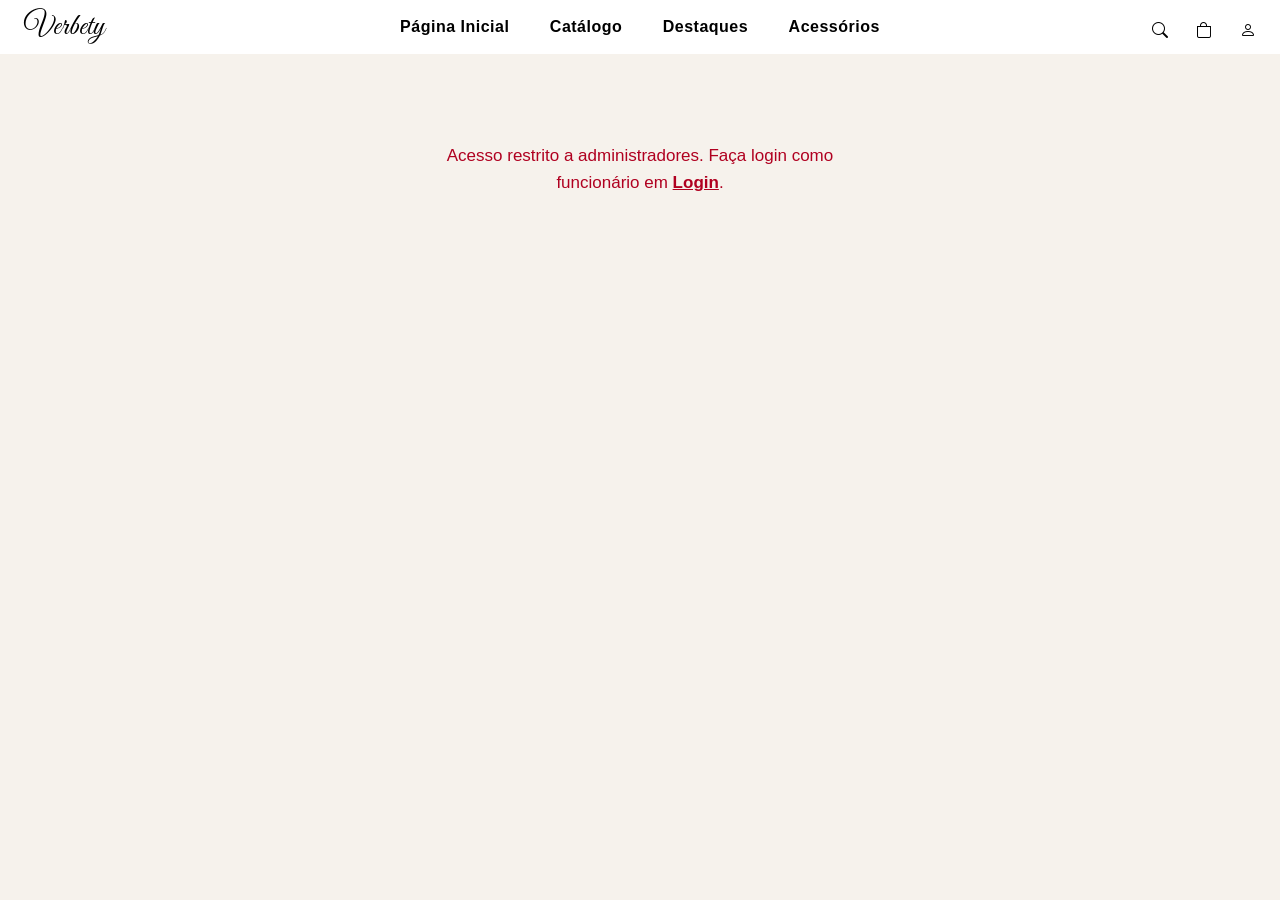
==== commit 8294571a: "Melhoras no visual e publicação do site no ar - Front servido pelo Spring Boot via Docker - URLs da " ====
--- a/Front end/html/Admin.html
+++ b/Front end/html/Admin.html
@@ -14,22 +14,22 @@
     <link href="https://fonts.googleapis.com/css2?family=Great+Vibes&display=swap" rel="stylesheet">
 </head>
 <body>
-    <header class="header">
+    <header class="meu-header">
         <a href="Home.html" class="logo">Verbety</a>
 
         <nav>
             <ul>
+                <li><a class="lv" href="Home.html">Página Inicial</a></li>
                 <li><a class="lv" href="Catalogo.html">Catálogo</a></li>
                 <li><a class="lv" href="Destaques.html">Destaques</a></li>
+                <li><a class="lv" href="Catalogo.html?genero=acessorio">Acessórios</a></li>
             </ul>
         </nav>
 
         <div class="icones">
-            <a href="#" aria-label="Buscar"><i class="bi bi-search"></i></a>
-            <a href="#" aria-label="Lojas"><i class="bi bi-shop"></i></a>
-            <a href="#" aria-label="Favoritos"><i class="bi bi-heart"></i></a>
+            <a href="#" id="btnBusca" aria-label="Buscar" aria-expanded="false"><i class="bi bi-search"></i></a>
+            <a href="Carrinho.html" aria-label="Carrinho"><i class="bi bi-bag"></i></a>
             <a href="Login.html" aria-label="Entrar" id="linkConta"><i class="bi bi-person" id="iconeConta"></i></a>
-            <a href="Carrinho.html" aria-label="Carrinho"><i class="bi bi-bag"></i></a>
         </div>
     </header>
 
@@ -39,7 +39,10 @@
         <aside class="admin-sidebar" id="adminSidebar">
             <div class="admin-sidebar__titulo">Painel</div>
             <nav class="admin-menu">
-                <button type="button" class="menu-item ativo" data-secao="produtos">
+                <button type="button" class="menu-item ativo" data-secao="dashboard">
+                    <i class="bi bi-speedometer2"></i><span>Dashboard</span>
+                </button>
+                <button type="button" class="menu-item" data-secao="produtos">
                     <i class="bi bi-box-seam"></i><span>Produtos</span>
                 </button>
                 <button type="button" class="menu-item" data-secao="categorias">
@@ -54,8 +57,57 @@
 
         <section class="admin-conteudo" id="painelAdmin">
 
+            <!-- ============================ DASHBOARD ============================ -->
+            <section class="secao-admin ativo" id="secao-dashboard">
+                <div class="secao-cabecalho">
+                    <h1>Dashboard</h1>
+                    <p>Uma visão rápida das vendas da loja.</p>
+                </div>
+
+                <div class="dashboard-cards">
+                    <div class="dashboard-card">
+                        <span>Faturamento</span>
+                        <strong id="dashFaturamento">R$ 0,00</strong>
+                    </div>
+                    <div class="dashboard-card">
+                        <span>Pedidos</span>
+                        <strong id="dashPedidos">0</strong>
+                    </div>
+                    <div class="dashboard-card">
+                        <span>Itens vendidos</span>
+                        <strong id="dashItens">0</strong>
+                    </div>
+                </div>
+
+                <div class="painel-card">
+                    <h2><i class="bi bi-trophy"></i> Produtos mais vendidos</h2>
+                    <div class="tabela-scroll">
+                        <table class="tabela-admin">
+                            <thead>
+                                <tr>
+                                    <th>#</th><th>Produto</th><th>Qtd. vendida</th><th>Preço</th>
+                                </tr>
+                            </thead>
+                            <tbody id="dashMaisVendidos"></tbody>
+                        </table>
+                    </div>
+                </div>
+
+                <div class="painel-card">
+                    <h2><i class="bi bi-exclamation-triangle"></i> Estoque baixo (5 ou menos)</h2>
+                    <div class="tabela-scroll">
+                        <table class="tabela-admin">
+                            <thead>
+                                <tr><th>Produto</th><th>Estoque total</th></tr>
+                            </thead>
+                            <tbody id="dashEstoque"></tbody>
+                        </table>
+                    </div>
+                </div>
+            </section>
+
             <!-- ============================ PRODUTOS ============================ -->
-            <section class="secao-admin ativo" id="secao-produtos">
+            <section class="secao-admin" id="secao-produtos">
                 <div class="secao-cabecalho">
                     <h1>Produtos</h1>
                     <p>Cadastre, edite e remova os produtos da loja.</p>
@@ -81,8 +133,10 @@
                                 <input type="number" id="preco" step="0.01" min="0" required>
                             </div>
                             <div class="campo">
-                                <label for="imagem">Imagem (arquivo em images/, ex: VestidoMidi.png)</label>
+                                <label for="imagem">Imagem 1 (arquivo em images/, ex: VestidoMidi.png)</label>
                                 <input type="text" id="imagem" required>
+                                <label for="imagem2">Imagem 2 - troca ao passar o mouse (vazio usa a Imagem 1)</label>
+                                <input type="text" id="imagem2">
                             </div>
                         </div>
 
@@ -95,9 +149,21 @@
                                 <label>Situação</label>
                                 <div class="checkbox-linha">
                                     <label class="check"><input type="checkbox" id="disponivel" checked> Disponível</label>
-                                    <label class="check"><input type="checkbox" id="destaque"> Destaque</label>
+                                    <label class="check"><input type="checkbox" id="destaque"> Destaques (página)</label>
+                                    <label class="check"><input type="checkbox" id="destaqueHome"> Home</label>
                                 </div>
                             </div>
+                        </div>
+
+                        <div class="campo">
+                            <label for="genero">Gênero (usado nos filtros do menu: Masculino, Feminino, Acessórios)</label>
+                            <select id="genero">
+                                <option value="">Não definido</option>
+                                <option value="FEMININO">Feminino</option>
+                                <option value="MASCULINO">Masculino</option>
+                                <option value="ACESSORIO">Acessórios</option>
+                                <option value="UNISSEX">Unissex</option>
+                            </select>
                         </div>
 
                         <div class="campo">
@@ -226,7 +292,7 @@
 
                 <div class="painel-card">
                     <h2><i class="bi bi-star"></i> Produtos em destaque</h2>
-                    <p class="dica">Marque os produtos que devem aparecer na vitrine de destaques da Home.</p>
+                    <p class="dica">Marque onde cada produto aparece: na Home e/ou na página Destaques.</p>
                     <div id="listaDestaquesAdmin" class="destaques-admin"></div>
                 </div>
             </section>
@@ -236,8 +302,8 @@
 
     <div id="toast" class="toast"></div>
 
-    <script src="../js/nav-categorias.js"></script>
     <script src="../js/auth.js"></script>
     <script src="../js/admin.js"></script>
-</body>
+  <script src="../js/busca.js"></script>
+  </body>
 </html>
--- a/Front end/css/style.css
+++ b/Front end/css/style.css
@@ -1,3 +1,4 @@
+
 
 hr {
   border: none;
@@ -11,16 +12,15 @@
   font-size: 30px;
   color: #000;
 }
- 
-
 
 header h2 {
   font-size: 10px;
 }
 
 
-.header {
-  position: relative;
+.meu-header{
+  position: sticky;
+  top: 0; 
   display: grid;
   grid-template-columns: 1fr auto 1fr;
   align-items: center;
@@ -30,8 +30,9 @@
   background: #fff;
   box-sizing: border-box;
   width: 100%;
-}
-
+  z-index: 1000;
+
+}
 
 nav ul li {
   list-style: none;
@@ -52,33 +53,30 @@
   color: #ffc936;
 }
 
-.bi{
+.bi {
   font-size: 16px;
   transition: color 0.3s;
 }
 
-.bi:hover{
+.bi:hover {
   color: #ffc936;
 }
 
-.bi-heart{
+.bi-heart {
   transition: color 0.3s;
 }
 
-.bi-heart:hover{
+.bi-heart:hover {
   color: rgb(248, 67, 67);
 }
 
-
-.icones{
+.icones {
   display: flex;
   justify-content: flex-end;
   gap: 24px;
-
-}
-
-
-.icones{
+}
+
+.icones {
   display: flex;
   justify-content: flex-end;
   gap: 28px;
@@ -91,41 +89,86 @@
   transition: 0.3s;
 }
 
+/*------------------Busca do header------------------*/
+
+.busca-painel {
+  position: absolute;
+  top: 100%;
+  right: 24px;
+  width: min(360px, calc(100vw - 32px));
+  padding: 12px;
+  background: #fff;
+  border: 1px solid #e5e5e5;
+  box-shadow: 0 10px 26px rgba(0, 0, 0, 0.12);
+  display: none;
+}
+
+.busca-painel.aberto {
+  display: block;
+}
+
+.busca-painel input {
+  width: 100%;
+  padding: 10px 12px;
+  border: 1px solid #ccc;
+  background: #fff;
+  color: #000;
+  font: inherit;
+  font-size: 14px;
+  outline: none;
+}
+
+.busca-painel input:focus {
+  border-color: #000;
+}
+
+.busca-dica {
+  margin-top: 8px;
+  font-size: 12px;
+  color: #888;
+}
+
+.busca-dica:empty {
+  display: none;
+}
+
 /*------------------------------------------------Promocao-------------------------------------------------------*/
 
-.imagem-promocao{
+.divisoria3{
+  width: 80px;
+  height: 3px;
+  background-color: goldenrod;
+  margin: 0px auto 30px auto;
+}
+
+.imagem-promocao {
   display: flex;
   overflow: hidden;
   position: relative;
   margin-top: 20px;
   margin-bottom: 5px;
   border-radius: 2px;
-
-}
-
-.imagem-promocao img{
+}
+
+.imagem-promocao img {
   width: 100%;
   height: auto;
-  margin:auto;
+  margin: auto;
   object-fit: cover;
 }
 
-
-.texto-promocao{
+.texto-promocao {
   font-size: 26px;
-  font-weight: 800;
+  font-weight: 00;
   letter-spacing: 1px;
   margin-bottom: 100px;
   color: #111;
-  margin:  auto;
+  margin: auto;
   text-align: center;
   font-family: Arial, Helvetica, sans-serif;
-}
-
-
-
-
-
+  margin-top: 2%;
+  margin-bottom: 1%;
+}
 
 .lista-produtos {
   display: grid;
@@ -135,18 +178,15 @@
   margin-right: 50px;
 }
 
-
 .produto {
   min-width: 0;
 }
 
-
 .imagem-produto {
   position: relative;
   width: 100%;
   aspect-ratio: 3 / 4;
   overflow: hidden;
-  
 }
 
 .imagem-produto img {
@@ -158,22 +198,21 @@
   transition: transform 1s ease;
 }
 
-.imagem-1{
+.imagem-1 {
   transform: translateX(0);
 }
 
-.imagem-2{
+.imagem-2 {
   transform: translateX(100%);
 }
 
-.imagem-produto:hover .imagem-1{
+.imagem-produto:hover .imagem-1 {
   transform: translateX(-100%);
 }
 
-.imagem-produto:hover .imagem-2{
+.imagem-produto:hover .imagem-2 {
   transform: translateX(0);
 }
-
 
 .imagem-produto i {
   position: absolute;
@@ -182,24 +221,79 @@
   cursor: pointer;
 }
 
-
 .bi-heart {
   top: 15px;
   right: 15px;
 }
 
-
 .bi-bag {
   bottom: 15px;
   right: 15px;
 }
 
+/*------------------Sacolinha dos cards------------------*/
+
+.btn-sacola {
+  position: absolute;
+  bottom: 15px;
+  right: 15px;
+  z-index: 3;
+  width: 42px;
+  height: 42px;
+  border: none;
+  border-radius: 50%;
+  background: #fff;
+  color: #111;
+  display: flex;
+  align-items: center;
+  justify-content: center;
+  cursor: pointer;
+  box-shadow: 0 4px 12px rgba(0, 0, 0, 0.16);
+  transition: background 0.3s, color 0.3s, transform 0.3s;
+}
+
+.btn-sacola:hover {
+  background: #111;
+  color: #fff;
+  transform: scale(1.06);
+}
+
+.btn-sacola.carregando {
+  opacity: 0.6;
+  pointer-events: none;
+}
+
+.btn-sacola i,
+.imagem-produto .btn-sacola i {
+  position: static;
+  font-size: 18px;
+}
+
+.toast-carrinho {
+  position: fixed;
+  left: 50%;
+  bottom: 28px;
+  transform: translateX(-50%) translateY(16px);
+  background: #111;
+  color: #fff;
+  padding: 12px 22px;
+  border-radius: 4px;
+  font-size: 14px;
+  z-index: 3000;
+  opacity: 0;
+  pointer-events: none;
+  transition: opacity 0.3s, transform 0.3s;
+}
+
+.toast-carrinho.visivel {
+  opacity: 1;
+  transform: translateX(-50%) translateY(0);
+}
 
 .nome {
   margin-top: 7px;
   font-size: 16px;
 }
-
 
 .produto strong {
   display: block;
@@ -207,33 +301,27 @@
   font-size: 16px;
 }
 
-
-
 /*------------------------------------------------Carrossel-----------------------------------------------------*/
-.slider{
-
+.slider {
   position: relative;
   width: 100%;
-  margin-top: 30px ;
+  margin-top: 30px;
   height: 50%;
-  margin:auto;
-
-
-}
-
+  margin: auto;
+}
 
 .slides {
   width: 100%;
   overflow: hidden;
 }
 
-.track{
+.track {
   display: flex;
   transition: transform 0.6s ease-in-out;
 }
 
 .slide {
-  flex: 0 0 100%;          
+  flex: 0 0 100%;
   width: 100%;
   object-fit: cover;
 }
@@ -251,9 +339,12 @@
   z-index: 10;
 }
 
-.prev { left: 0; }
-.next { right: 0; }
-
+.prev {
+  left: 0;
+}
+.next {
+  right: 0;
+}
 
 /*------------------Botaos de criar e entra na conta------------------*/
 
@@ -282,21 +373,20 @@
 
 .btn-auth.btn-black,
 .btn-auth.btn-outline {
-	background: #fff;
-	color: #000;
-	border: 1px solid #000;
+  background: #fff;
+  color: #000;
+  border: 1px solid #000;
 }
 
 .btn-auth.btn-black:hover,
 .btn-auth.btn-outline:hover {
-	background: #000;
-	color: #fff;
-}
-
-body{
+  background: #000;
+  color: #fff;
+}
+
+body {
   overflow: auto;
 }
-
 
 .cart-icon {
   border-left: 3px solid #f5f5f5;
@@ -308,18 +398,29 @@
 
 /*--------------------------container---------------------------------------*/
 
-
-.card-container{
+.titulo-categoria{
+  text-align: center;
+  margin-top: 3%;
+  margin-bottom: 1%;
+
+}
+
+.divisoria2{
+  width: 80px;
+  height: 3px;
+  background-color: goldenrod;
+  margin: 10px auto 0px auto;
+}
+
+.card-container {
   display: flex;
   flex-wrap: wrap;
-  justify-content: center; 
-  gap: 10px; 
+  justify-content: center;
+  gap: 10px;
   margin-top: 20px;
-  
-
-}
-
-.card{
+}
+
+.card {
   width: 420px;
   background-color: #f5f5f5;
   height: 500px;
@@ -329,103 +430,85 @@
   margin: 2px;
   position: relative;
   transition: transform 0.3s ease;
-  
-}
-.card:hover{
+}
+.card:hover {
   transform: translateY(-10px);
 }
 
-
-.card img{
+.card img {
   width: 100%;
   height: 100%;
   object-fit: cover;
-  
-}
-
-.card-content{
+}
+
+.card-content {
   position: absolute;
   bottom: 40px;
 }
 
-
-
-.card-content h3{
+.card-content h3 {
   padding-left: 150px;
   font-weight: bolder;
   font-size: 25px;
-  margin: 0 0  10px;
+  margin: 0 0 10px;
   color: #ffffff;
   letter-spacing: 0.5px;
- 
-}
-
-.p1{
+}
+
+.p1 {
   padding-left: 100px;
   font-size: 15px;
   margin: 0 0 20px;
-  font-weight:bolder;
+  font-weight: bolder;
   color: #ffffff;
   text-align: center;
 }
 
-.p2{
+.p2 {
   padding-left: 130px;
   font-size: 15px;
   margin: 0 0 20px;
-  font-weight:bolder;
+  font-weight: bolder;
   color: #ffffff;
   text-align: center;
 }
 
-.p3{
+.p3 {
   padding-left: 110px;
   font-size: 15px;
   max-width: 300px;
   margin: 0 0 7px;
-  font-weight:bolder;
+  font-weight: bolder;
   color: #ffffff;
   text-align: center;
 }
 
-.linha1{
-  width:100px;
+.linha1 {
+  width: 100px;
   height: 3px;
   background-color: #ffffff;
-  margin: 0px auto  10px 156px ;
-  
-}
-.linha2{
-  width:100px;
+  margin: 0px auto 10px 156px;
+}
+.linha2 {
+  width: 100px;
   height: 3px;
   background-color: #ffffff;
-  margin: 0px auto  10px 166px ;
-  
-}
-.linha3{
-  width:100px;
+  margin: 0px auto 10px 166px;
+}
+.linha3 {
+  width: 100px;
   height: 3px;
   background-color: #ffffff;
-  margin: 0px auto  10px 156px ;
-  
-}
-
-.imgem-animada{
-  transition: transform 0.3s ease;
-}
-
-.imgem-animada:hover{
-  transform: translateY(-20px);
-}
-
+  margin: 0px auto 10px 156px;
+}
 
 /* --------------------------------------------------Texto------------------------------------------- */
 
 .card-container2 {
   display: flex;
-  flex-wrap: nowrap;          
+  flex-wrap: nowrap;
   justify-content: center;
-  align-items: center;        
+  align-items: center;
   gap: 40px;
   margin-top: 20px;
   margin-bottom: 40px;
@@ -434,13 +517,12 @@
   padding: 0 24px;
 }
 
-
 .card2 {
-  flex: 0 1 325px;            
+  flex: 0 1 325px;
   width: 100%;
   max-width: 325px;
   height: auto;
-  aspect-ratio: 325 / 500;    
+  aspect-ratio: 325 / 500;
   margin: 0;
   background-color: #f5f5f5;
   border-radius: 2px;
@@ -449,40 +531,14 @@
   position: relative;
 }
 
-
-.card2 img{
+.card2 img {
   width: 100%;
   height: 100%;
   object-fit: cover;
-  
-}
-
-.card-content2{
-  position: absolute;
-  bottom: 40px;
-}
-
-
-
-.card-content2 h3{
-  padding-left: 100px;
-  font-weight: bolder;
-  font-size: 25px;
-  margin: 0 0  20px;
-  color: #D3AF37;
-}
-
-.card-content2 p{
-  padding-left: 110px;
-  font-size: 20px;
-  margin: 0 0 20px;
-  font-weight:bolder;
-  color: #ffffff;
-}
-
+}
 
 .secao {
-  flex: 1 1 0;                
+  flex: 1 1 0;
   min-width: 0;
   max-width: 500px;
   margin: 0;
@@ -491,7 +547,6 @@
   font-family: Arial, sans-serif;
 }
 
-
 .titulo {
   font-size: 24px;
   font-weight: 800;
@@ -512,45 +567,6 @@
   line-height: 1.7;
   color: #333;
   margin-bottom: 25px;
-
-}
-
-/*---------------------------------------------------------Trocas-----------------------------------------------------------------*/
-
-.troca{
-  display: flex;
-  overflow: hidden;
-  position: relative;
-  margin-top: 20px;
-  border-radius: 2px;
-
-}
-
-.troca img{
-  width: 75%;
-  height: auto;
-  margin:auto;
-  object-fit: cover;
-}
-
-.card-troca {
-  
-  box-shadow: 0 4px 8px 0 rgba(0,0,0,0.2);
-  transition: 0.3s;
-  width: 100%;
-  margin-bottom: 10px;
-  border-radius: 10px;
-   
-}
-
-.card-troca:hover {
-  box-shadow: 0 8px 16px 0 rgba(0,0,0,0.2);
-  transform: translateY(-5px);
-}
-
-.container-troca {
-  top: 10px;
-  padding: 0px 10px;
 }
 
 /*------------------------------------------------------------footer----------------------------------------------------------*/
@@ -564,16 +580,24 @@
   --radius: 8px;
 }
 
-* { box-sizing: border-box; margin: 0; padding: 0; }
+* {
+  box-sizing: border-box;
+  margin: 0;
+  padding: 0;
+}
 
 body {
-  font-family: 'Trebuchet MS', 'Lucida Sans Unicode', 'Lucida Grande', 'Lucida Sans', Arial, sans-serif;
+  font-family:
+    "Trebuchet MS", "Lucida Sans Unicode", "Lucida Grande", "Lucida Sans",
+    Arial, sans-serif;
   min-height: 100vh;
   display: flex;
   flex-direction: column;
 }
 
-main { flex: 1; }
+main {
+  flex: 1;
+}
 
 .footer {
   background: var(--bg);
@@ -607,7 +631,9 @@
   max-width: 320px;
   color: #000;
   /* font-family: "Great Vibes", cursive; */
-  font-family: 'Trebuchet MS', 'Lucida Sans Unicode', 'Lucida Grande', 'Lucida Sans', Arial, sans-serif;
+  font-family:
+    "Trebuchet MS", "Lucida Sans Unicode", "Lucida Grande", "Lucida Sans",
+    Arial, sans-serif;
 }
 
 .footer__news {
@@ -618,10 +644,15 @@
   padding: 4px;
 }
 
-
-.footer__news input::placeholder { color: var(--muted); }
-.footer__news input:focus { outline: none; }
-.footer__news:focus-within { box-shadow: 0 0 0 2px var(--accent); }
+.footer__news input::placeholder {
+  color: var(--muted);
+}
+.footer__news input:focus {
+  outline: none;
+}
+.footer__news:focus-within {
+  box-shadow: 0 0 0 2px var(--accent);
+}
 
 .footer__news button {
   background: var(--accent);
@@ -663,7 +694,6 @@
 .footer__col a:hover,
 .footer__col a:focus-visible {
   color: #ffc936;
-
 }
 
 /* Barra inferior */
@@ -681,7 +711,6 @@
 .footer__bar p {
   font-size: 13px;
   color: var(--muted);
-  
 }
 
 .footer__social {
@@ -697,7 +726,9 @@
   border-radius: 50%;
   background: var(--bg-soft);
   color: var(--text);
-  transition: background .2s, color .2s;
+  transition:
+    background 0.2s,
+    color 0.2s;
 }
 
 .footer__social a:hover,
@@ -714,16 +745,26 @@
 
 /* Responsivo */
 @media (max-width: 900px) {
-  .footer__inner { grid-template-columns: 1fr 1fr; }
-  .footer__brand { grid-column: 1 / -1; }
+  .footer__inner {
+    grid-template-columns: 1fr 1fr;
+  }
+  .footer__brand {
+    grid-column: 1 / -1;
+  }
 }
 
 @media (max-width: 520px) {
-  .footer__inner { grid-template-columns: 1fr; gap: 36px; }
-  .footer__bar { flex-direction: column-reverse; text-align: center; }
-}
-
-.linha{
+  .footer__inner {
+    grid-template-columns: 1fr;
+    gap: 36px;
+  }
+  .footer__bar {
+    flex-direction: column-reverse;
+    text-align: center;
+  }
+}
+
+.linha {
   color: #000;
 }
 
@@ -731,12 +772,10 @@
   background: var(--bg);
   color: #00000059;
   padding-top: 64px;
-  border-top: 1px solid
-}
-
+  border-top: 1px solid;
+}
 
 /*------------------------------------------------------------Hero-----------------------------------------------------------*/
-
 
 .hero {
   height: 350px;
@@ -749,9 +788,10 @@
   align-items: center;
   color: white;
   text-align: center;
-  font-family: 'Trebuchet MS', 'Lucida Sans Unicode', 'Lucida Grande', 'Lucida Sans', Arial, sans-serif;
-}
-
+  font-family:
+    "Trebuchet MS", "Lucida Sans Unicode", "Lucida Grande", "Lucida Sans",
+    Arial, sans-serif;
+}
 
 .conteudo {
   width: 70%;
@@ -783,10 +823,9 @@
   line-height: 1.5;
   color: #000;
 }
-
 
 .espaco {
   height: 800px;
   padding-top: 100px;
   text-align: center;
-}+}
--- a/Front end/css/catalogo.css
+++ b/Front end/css/catalogo.css
@@ -6,38 +6,48 @@
 
 .catalogo-container {
 	width: 100%;
-	max-width: 1200px;
-	padding: 40px 20px;
+	padding: 40px 40px;
+	
 }
 
 .titulo-pagina {
 	text-align: left;
 	font-size: 32px;
+	font-family: 'Trebuchet MS', 'Lucida Sans Unicode', 'Lucida Grande', 'Lucida Sans', Arial, sans-serif;
 	margin-bottom: 35px;
 }
 
 .filtros {
 	display: flex;
+	flex-wrap: wrap;
 	gap: 15px;
 	justify-content: flex-start;
 	margin-bottom: 40px;
 }
 
-.filtros input {
-	padding: 10px 14px;
-	border: 1px solid #ccc;
+.btn-filtro {
+	padding: 10px 28px;
+	border: 1px solid #000;
 	background: #fff;
+	color: #000;
+	font-family: inherit;
 	font-size: 14px;
-	color: #000;
-	outline: none;
-	width: 100%;
-	max-width: 340px;
+	letter-spacing: 0.5px;
+	cursor: pointer;
+	transition: background 0.2s, color 0.2s;
+}
+
+.btn-filtro:hover,
+.btn-filtro.ativo {
+	background: #000;
+	color: #fff;
 }
 
 .grid-produtos {
 	display: grid;
 	grid-template-columns: repeat(auto-fill, minmax(240px, 1fr));
-	gap: 40px 25px;
+	gap: 40px 30px;
+
 }
 
 .card-produto {
@@ -46,28 +56,120 @@
 	cursor: pointer;
 	position: relative;
 	text-align: center;
+	overflow: hidden;
+	
 }
 
 .card-produto img {
 	width: 100%;
-	height: 340px;
+	height: 500px;
 	object-fit: cover;
 	display: block;
-	transition: opacity 0.3s;
-}
-
-.card-produto:hover img {
-	opacity: 0.85;
-}
+	transition: transform 1s ease;
+	
+}
+
+
+.imagem-1{
+  transform: translateX(0);
+}
+
+.imagem-2{
+  transform: translateX(100%);
+}
+
+.card-produto:hover .imagem-1{
+  transform: translateX(-100%);
+}
+
+.card-produto:hover .imagem-2{
+  transform: translateX(-0%);
+}
+
+.imagem-produto {
+  position: relative;
+  width: 100%;
+  aspect-ratio: 3 / 4;
+  
+  
+}
+
+.imagem-produto img {
+  position: absolute;
+  width: 100%;
+  height: 100%;
+  object-fit: cover;
+  display: block;
+  transition: transform 1s ease;
+}
+
+.imagem-1{
+  transform: translateX(0);
+}
+
+.imagem-2{
+  transform: translateX(100%);
+}
+
+.imagem-produto:hover .imagem-1{
+  transform: translateX(-100%);
+}
+
+.imagem-produto:hover .imagem-2{
+  transform: translateX(0);
+}
+
+.card-produto .card-imagem {
+  position: relative;
+  width: 100%;
+  height: 500px;
+  overflow: hidden;
+}
+
+.card-produto .card-imagem img {
+  position: absolute;
+  top: 0;
+  left: 0;
+  width: 100%;
+  height: 100%;
+  object-fit: cover;
+  display: block;
+  transition: transform 1s ease;
+}
+
+
+
+
+
+
+
+
+
+
+
+
+
+
+
+
+
+
+
 
 .card-produto h3 {
 	font-size: 15px;
-	padding: 12px 5px 2px;
+	padding-top:10px ;
+	text-align:left;
+	font-weight: 10;
+	
 }
 
 .card-produto .preco {
-	padding: 0 5px 12px;
+	padding-top:10px ;
+	padding-bottom: 5px;
 	font-size: 14px;
+	text-align:left;
+	font-weight: bolder;
 }
 
 .badge-esgotado {
@@ -190,15 +292,27 @@
   width: 70px;
   height: 90px;
   object-fit: cover;
+  cursor: pointer;
+  transition: opacity 0.3s;
+}
+
+.cart-item-img:hover {
+  opacity: 0.8;
 }
 
 .cart-item-info {
   flex: 1;
+  cursor: pointer;
 }
 
 .cart-item-info h3 {
   font-size: 16px;
   margin-bottom: 4px;
+  transition: color 0.3s;
+}
+
+.cart-item-info:hover h3 {
+  color: #ffc936;
 }
 
 .cart-item-info p {
@@ -309,4 +423,83 @@
 .btn-comprar:disabled {
   opacity: 0.5;
   cursor: not-allowed;
-}+}
+/*------------------------------------------------------------Hero-----------------------------------------------------------*/
+
+.hero {
+  height: 200px;
+  background-image: url("../images/ceu.jpg");
+  background-size: 100% auto;
+  background-attachment: fixed;
+  background-position: center;
+  display: flex;
+  justify-content: center;
+  align-items: center;
+  color: white;
+  text-align: center;
+  font-family:
+    "Trebuchet MS", "Lucida Sans Unicode", "Lucida Grande", "Lucida Sans",
+    Arial, sans-serif;
+  box-shadow: 0px 3px 10px rgba(0, 0, 0, 0.61);
+}
+
+
+.conteudo {
+  width: 70%;
+}
+
+.conteudo h1 {
+  font-size: 24px;
+  margin-bottom: 25px;
+}
+
+.cards2 {
+  display: flex;
+  justify-content: space-between;
+  gap: 50px;
+}
+
+.cards2 div {
+  flex: 1;
+}
+
+.cards2 h2 {
+  font-size: 24px;
+  margin-bottom: 8px;
+  color: #000;
+}
+
+.cards2 h1 {
+  font-size: 35px;
+  line-height: 1.5;
+  color: #000;
+  font-weight: bolder;
+}
+
+.cards2 p {
+  font-size: 15px;
+  line-height: 1.5;
+  color: #000;
+  font-weight: bolder;
+}
+
+.espaco {
+  height: 800px;
+  padding-top: 100px;
+  text-align: center;
+}
+
+
+
+
+
+
+
+
+
+
+
+
+
+
+
--- a/Front end/css/nav.css
+++ b/Front end/css/nav.css
@@ -1,120 +1,3 @@
-/*------------------Submenu de categorias (abre no hover)------------------*/
-
-.nav-cat {
-	position: relative;
-}
-
-.nav-cat > .lv {
-	display: inline-flex;
-	align-items: center;
-	gap: 7px;
-}
-
-.nav-cat > .lv::after {
-	content: "";
-	display: inline-block;
-	border-left: 5px solid transparent;
-	border-right: 5px solid transparent;
-	border-top: 6px solid currentColor;
-	transition: transform 0.25s ease;
-}
-
-.nav-cat:hover > .lv::after {
-	transform: rotate(180deg);
-}
-
-.nav-cat::before {
-	content: "";
-	position: absolute;
-	left: 12px;
-	right: 12px;
-	bottom: 1px;
-	height: 2px;
-	background: #000;
-	transform: scaleX(0);
-	transform-origin: left center;
-	transition: transform 0.25s ease;
-}
-
-.nav-cat:hover::before {
-	transform: scaleX(1);
-}
-
-.submenu {
-	position: absolute;
-	top: calc(100% - 8px);
-	left: 0;
-	min-width: 235px;
-	margin: 0;
-	padding: 14px 0 8px;
-	background: #fff;
-	border: 1px solid #e2e2e2;
-	border-radius: 0 0 8px 8px;
-	box-shadow: 0 14px 30px rgba(0, 0, 0, 0.14);
-	opacity: 0;
-	visibility: hidden;
-	transform: translateY(-12px);
-	transition: opacity 0.22s ease, transform 0.22s ease, visibility 0.22s;
-	z-index: 40;
-}
-
-.nav-cat:hover .submenu,
-.nav-cat:focus-within .submenu {
-	opacity: 1;
-	visibility: visible;
-	transform: translateY(0);
-}
-
-.submenu li {
-	display: block;
-	position: static;
-	margin: 0;
-	padding: 0;
-	opacity: 0;
-	transform: translateX(-10px);
-	transition: opacity 0.2s ease, transform 0.2s ease;
-}
-
-.nav-cat:hover .submenu li,
-.nav-cat:focus-within .submenu li {
-	opacity: 1;
-	transform: translateX(0);
-}
-
-.nav-cat:hover .submenu li:nth-child(1) { transition-delay: 0.05s; }
-.nav-cat:hover .submenu li:nth-child(2) { transition-delay: 0.09s; }
-.nav-cat:hover .submenu li:nth-child(3) { transition-delay: 0.13s; }
-.nav-cat:hover .submenu li:nth-child(4) { transition-delay: 0.17s; }
-.nav-cat:hover .submenu li:nth-child(5) { transition-delay: 0.21s; }
-
-.submenu a {
-	display: block;
-	padding: 11px 18px;
-	font-size: 16px;
-	font-weight: 400;
-	color: #333;
-	text-decoration: none;
-	white-space: nowrap;
-	border-left: 3px solid transparent;
-	transition: background 0.18s ease, padding-left 0.18s ease, color 0.18s ease;
-}
-
-.submenu a:hover {
-	background: #000;
-	color: #fff;
-	padding-left: 28px;
-}
-
-.submenu a.ativo {
-	font-weight: 700;
-	color: #000;
-	border-left-color: #000;
-}
-
-.submenu a.ativo:hover {
-	color: #fff;
-}
-
 /*------------------Menu principal------------------*/
 
 .menu-principal {
@@ -185,4 +68,4 @@
 	border-radius: 50%;
 	min-width: 17px;
 	text-align: center;
-}+}
--- a/Front end/css/admin.css
+++ b/Front end/css/admin.css
@@ -1,8 +1,3 @@
-/* =====================================================================
-   Painel do Administrador - Verbety
-   Paleta do site: creme (#f6f2ec), bege (#e5ddd3), preto (#111) e dourado (#ffc936)
-   ===================================================================== */
-
 :root {
 	--adm-bg: #f6f2ec;
 	--adm-card: #ffffff;
@@ -439,6 +434,39 @@
 	border-color: var(--adm-erro);
 }
 
+/* ------------------------------- Dashboard ------------------------------- */
+
+.dashboard-cards {
+	display: grid;
+	grid-template-columns: repeat(3, 1fr);
+	gap: 16px;
+	margin-bottom: 22px;
+}
+
+.dashboard-card {
+	background: var(--adm-card);
+	border: 1px solid var(--adm-borda);
+	border-radius: 12px;
+	padding: 20px;
+	box-shadow: 0 2px 8px rgba(0, 0, 0, 0.04);
+}
+
+.dashboard-card span {
+	display: block;
+	font-size: 12px;
+	letter-spacing: 1px;
+	text-transform: uppercase;
+	font-weight: 700;
+	color: var(--adm-muted);
+	margin-bottom: 10px;
+}
+
+.dashboard-card strong {
+	font-size: 26px;
+	font-weight: 800;
+	color: var(--adm-preto);
+}
+
 /* ------------------------------- Home: cards e destaques ------------------------------- */
 
 .cards-admin {
@@ -513,7 +541,28 @@
 	cursor: pointer;
 }
 
-/* ------------------------------- Toast ------------------------------- */
+.destaque-opcoes {
+	display: flex;
+	flex-direction: column;
+	gap: 5px;
+	flex: 0 0 auto;
+}
+
+.destaque-opcoes .check {
+	display: flex;
+	align-items: center;
+	gap: 6px;
+	font-size: 12px;
+	font-weight: 600;
+	cursor: pointer;
+}
+
+.destaque-opcoes input {
+	width: 15px;
+	height: 15px;
+}
+
+
 
 .toast {
 	position: fixed;
@@ -574,7 +623,8 @@
 	}
 
 	.form-linha,
-	.cards-admin {
+	.cards-admin,
+	.dashboard-cards {
 		grid-template-columns: 1fr;
 	}
 }
